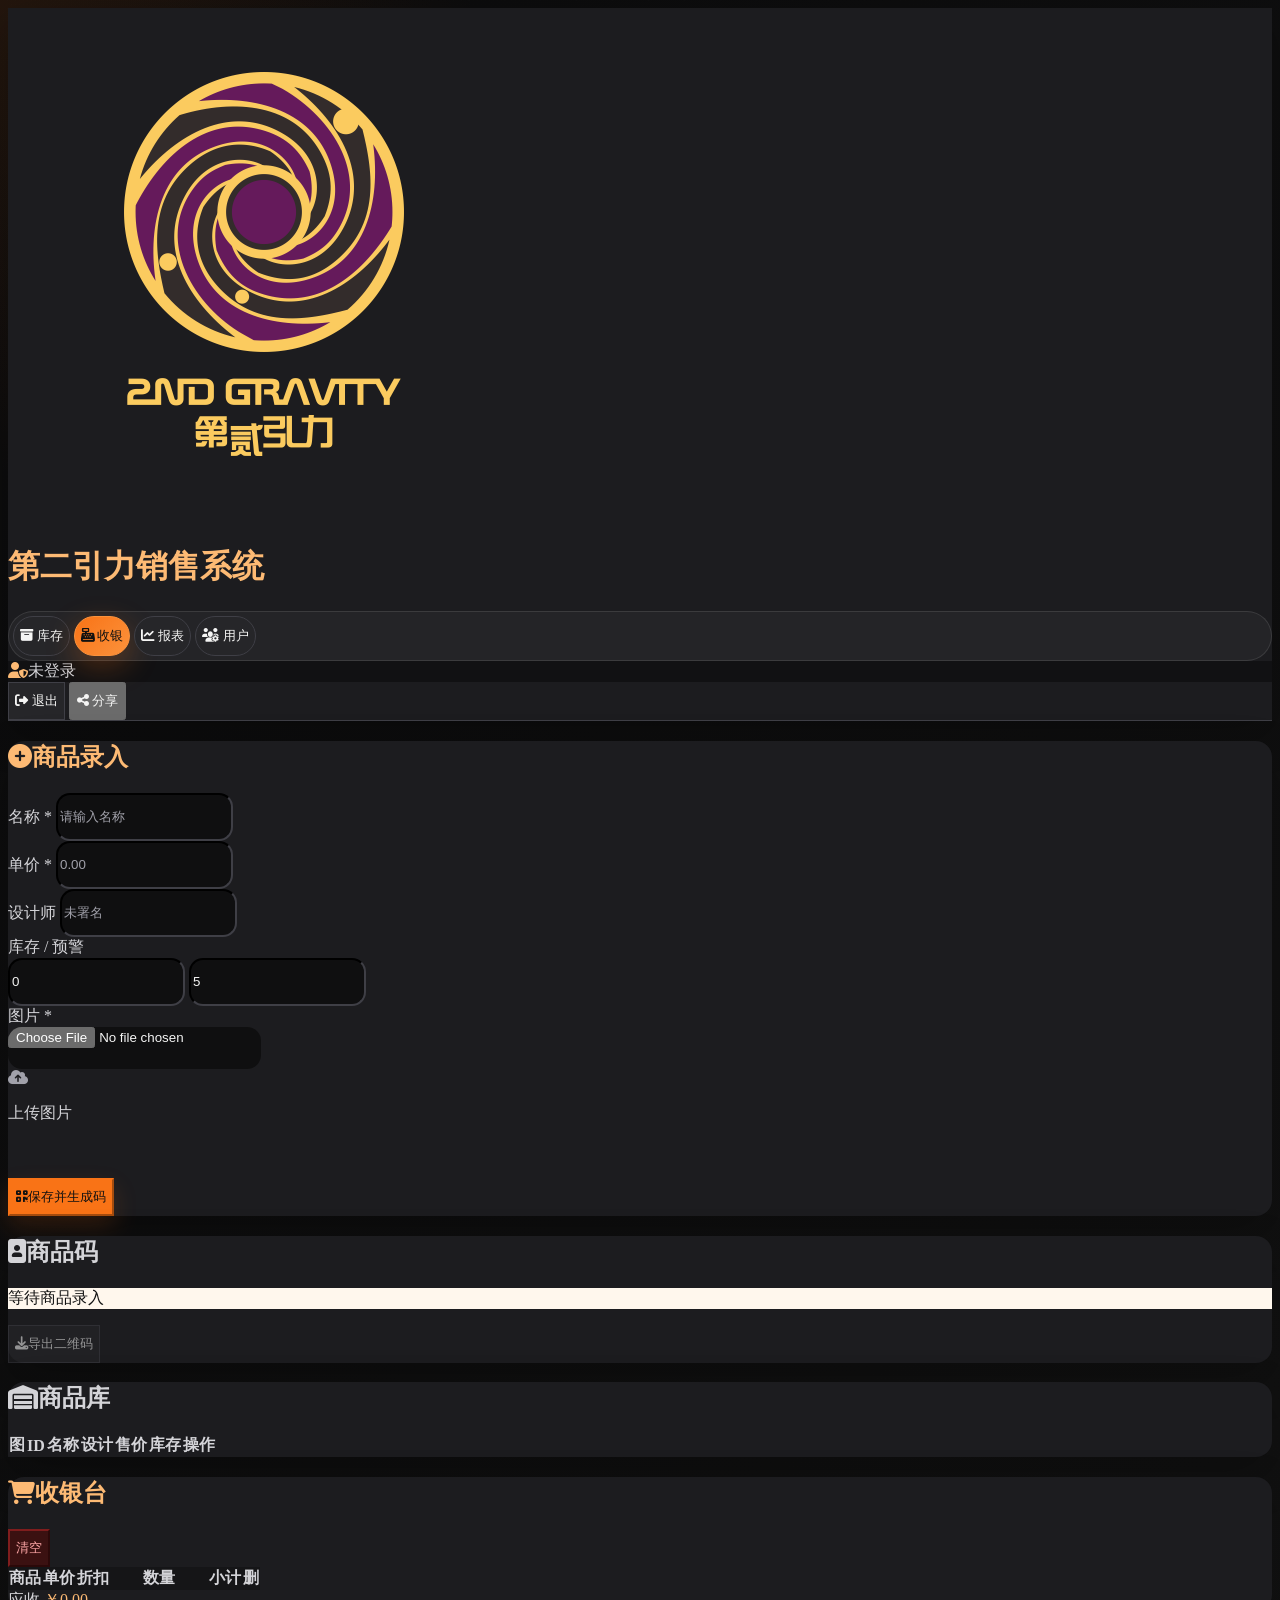
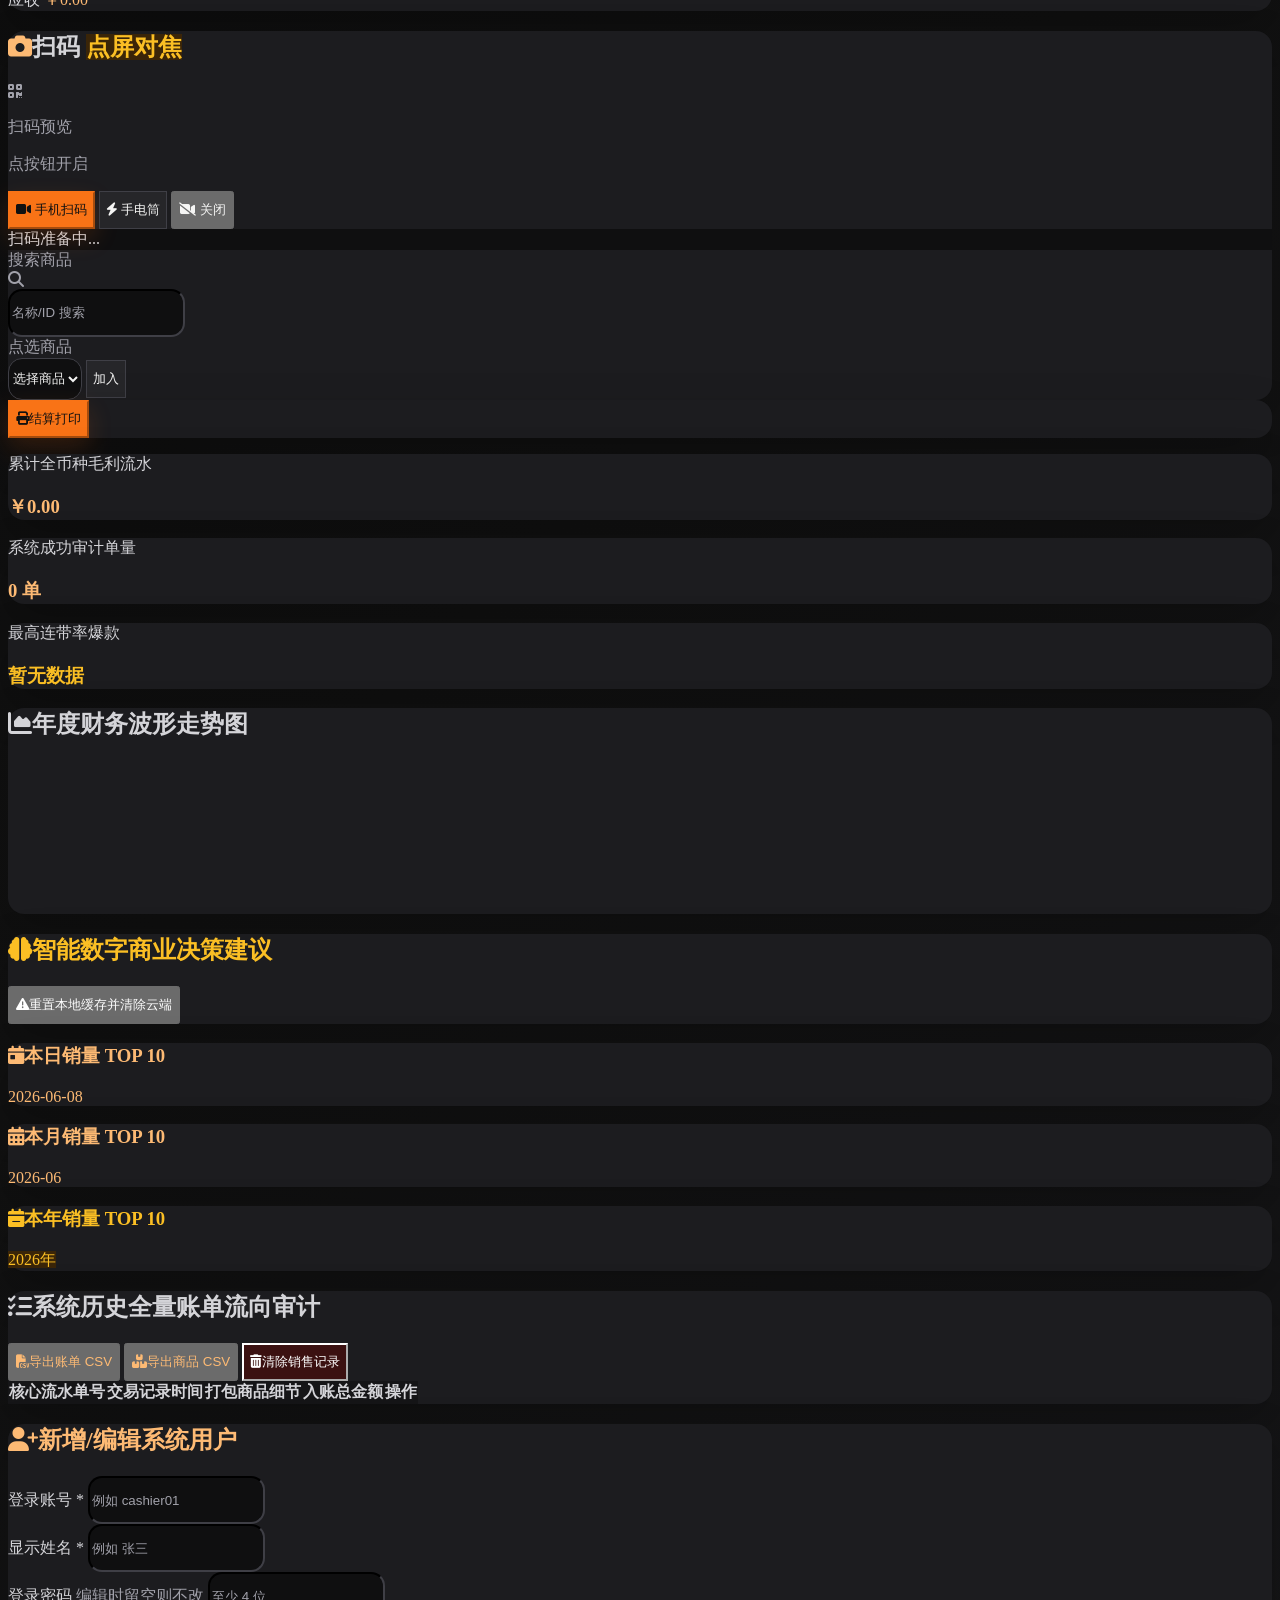
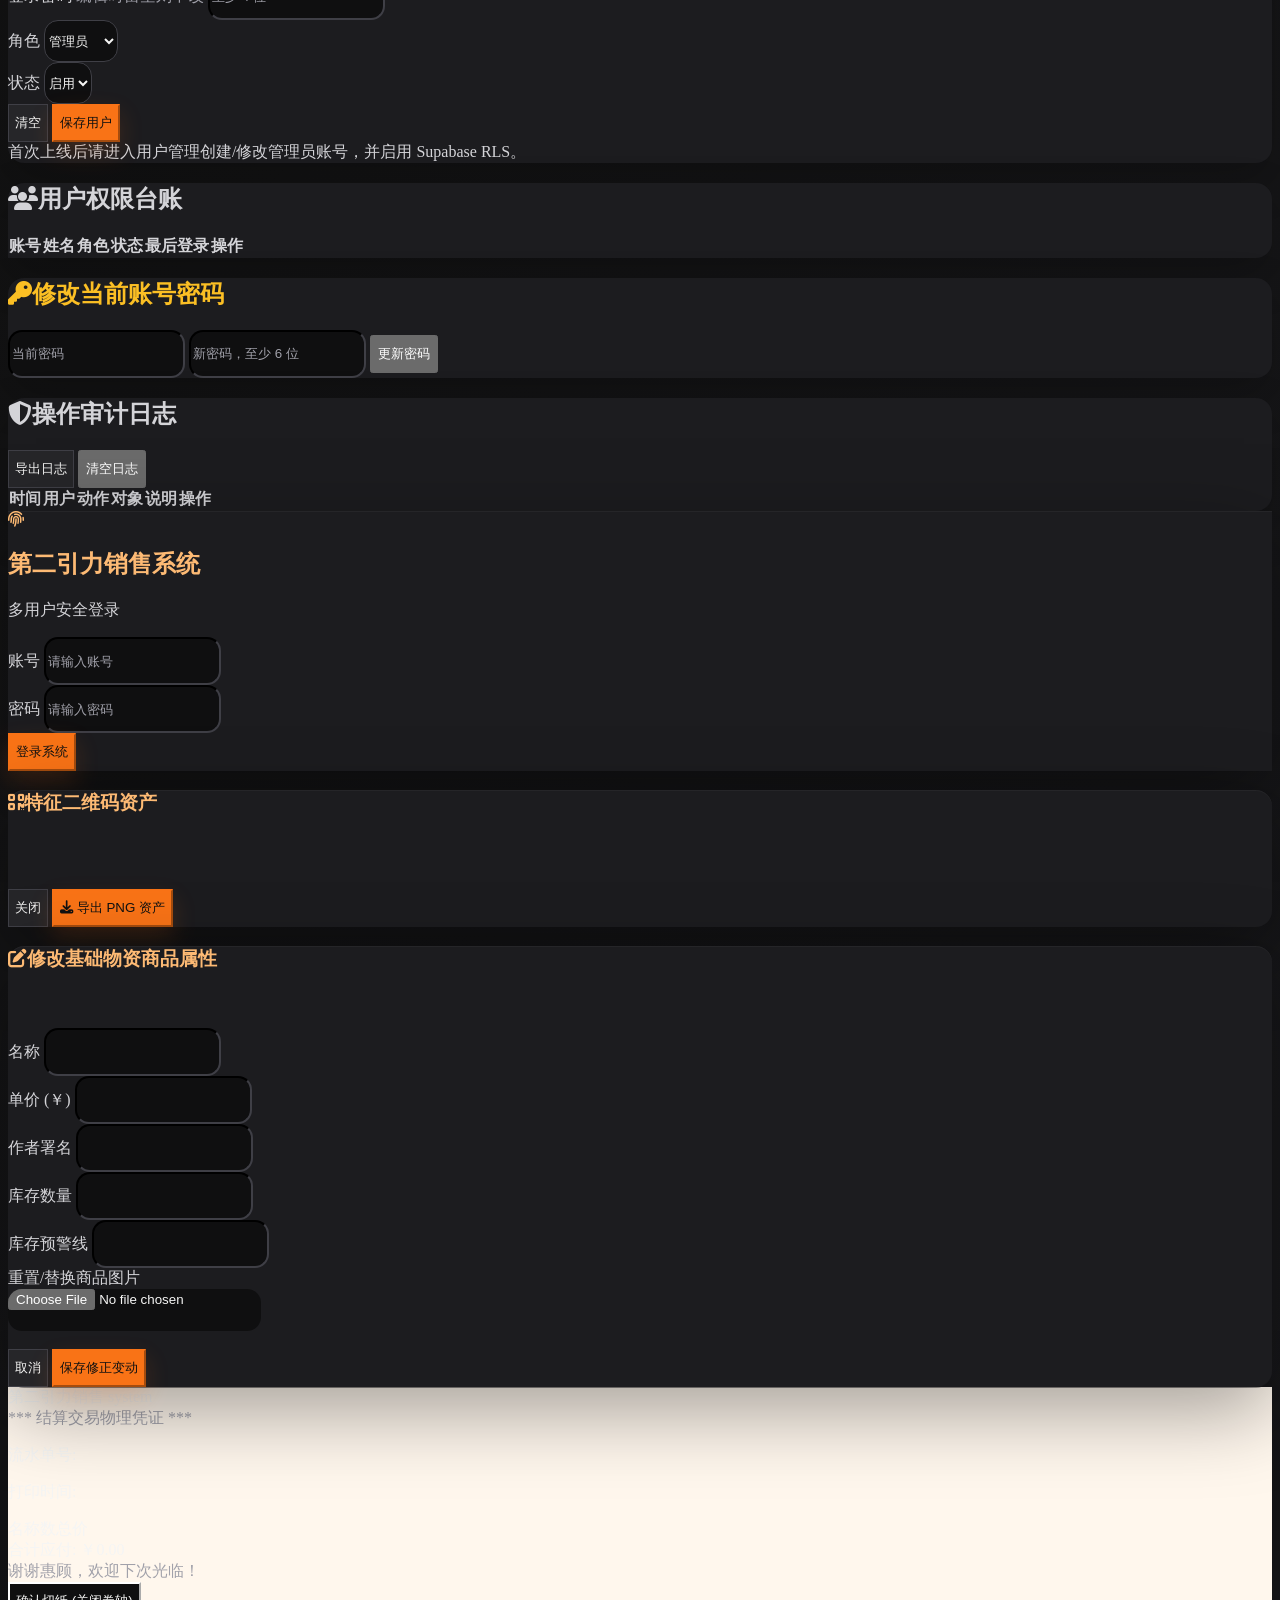
==== index.html @ d5ffc5a8 "V3.2.1 修复：强制登录验证、扫码枪UI面板、管理员账号兜底" ====
<!DOCTYPE html>

<html lang="zh-CN">
<head>
<meta charset="utf-8"/>
<meta content="width=device-width, initial-scale=1.0" name="viewport"/>
<title>第二引力销售系统 V3 - 重建精简版</title>
<link href="manifest.webmanifest" rel="manifest"/>
<meta content="#111111" name="theme-color"/>
<meta content="yes" name="mobile-web-app-capable"/>
<meta content="yes" name="apple-mobile-web-app-capable"/>
<meta content="black-translucent" name="apple-mobile-web-app-status-bar-style"/>
<link href="icon-192.svg" rel="apple-touch-icon"/>
<meta content="第二引力销售系统 V3，移动优先、离线可用、扫码收银、报表和多用户管理。" name="description"/>
<link href="assets/css/v3-ui.css" rel="stylesheet"/>
<script src="https://cdn.tailwindcss.com"></script>
<script src="https://cdn.jsdelivr.net/npm/chart.js"></script>
<script src="https://cdnjs.cloudflare.com/ajax/libs/qrcodejs/1.0.0/qrcode.min.js"></script>
<link href="https://cdnjs.cloudflare.com/ajax/libs/font-awesome/6.5.1/css/all.min.css" rel="stylesheet"/>
<script src="https://cdn.jsdelivr.net/npm/@supabase/supabase-js@2"></script>
<script src="https://unpkg.com/html5-qrcode" type="text/javascript"></script>
<style>
        /* 强制让手机摄像头视频流完美填满取景框，避免产生黑边 */
        #reader video {
            width: 100% !important;
            height: 100% !important;
            object-fit: cover !important;
        }

        /* 🍎 复刻苹果原生相机的黄色手动对焦框动画 */
        .apple-focus-ring {
            position: absolute;
            border: 1.5px solid #eab308; /* yellow-500 */
            width: 65px;
            height: 65px;
            pointer-events: none;
            transform: translate(-50%, -50%) scale(1.4);
            opacity: 0;
            transition: transform 0.2s cubic-bezier(0.175, 0.885, 0.32, 1.275), opacity 0.15s ease;
            z-index: 30;
            box-shadow: 0 0 4px rgba(0,0,0,0.5);
        }
        .apple-focus-ring::before {
            content: '';
            position: absolute;
            inset: -1px;
            border: 3px solid #eab308;
            border-color: #eab308 transparent transparent #eab308;
            width: 8px;
            height: 8px;
        }
        .apple-focus-ring.active {
            transform: translate(-50%, -50%) scale(1);
            opacity: 1;
        }


        /* 个性化灰度 + 橙色主题：高对比、低眩光、统一交互反馈 */
        :root {
            --bg-main: #111111;
            --bg-panel: #1c1c1f;
            --bg-panel-soft: #262629;
            --bg-input: #0f0f10;
            --border-soft: #3f3f46;
            --border-strong: #52525b;
            --text-main: #f5f5f4;
            --text-muted: #d4d4d8;
            --text-subtle: #a1a1aa;
            --orange: #f97316;
            --orange-hover: #ea580c;
            --orange-soft: rgba(249,115,22,.16);
            --orange-ring: rgba(251,146,60,.42);
            --danger: #dc2626;
        }
        body {
            background:
                radial-gradient(circle at top left, rgba(249,115,22,.10), transparent 30rem),
                linear-gradient(135deg, #0b0b0c 0%, var(--bg-main) 44%, #18181b 100%) !important;
            color: var(--text-main) !important;
        }
        header {
            background: rgba(24,24,27,.94) !important;
            border-color: var(--border-soft) !important;
            backdrop-filter: blur(12px);
            box-shadow: 0 14px 40px rgba(0,0,0,.22);
        }
        .bg-slate-800, .bg-slate-900, .bg-slate-950\/40, .bg-slate-900\/30 {
            background-color: var(--bg-panel) !important;
        }
        .bg-slate-900 { background-color: var(--bg-input) !important; }
        .border-slate-700, .border-slate-600 { border-color: var(--border-soft) !important; }
        .text-slate-100, .text-white { color: var(--text-main) !important; }
        .text-slate-300, .text-slate-400 { color: var(--text-muted) !important; }
        .text-slate-500, .text-slate-600 { color: var(--text-subtle) !important; }
        h1, h2, .text-orange-300, .text-orange-400 { color: #fdba74 !important; }
        input, select, textarea {
            background-color: var(--bg-input) !important;
            border-color: var(--border-soft) !important;
            color: var(--text-main) !important;
            caret-color: var(--orange);
        }
        input::placeholder, textarea::placeholder { color: #a1a1aa !important; opacity: 1; }
        input:focus, select:focus, textarea:focus {
            border-color: var(--orange) !important;
            box-shadow: 0 0 0 3px var(--orange-ring) !important;
            outline: none !important;
        }
        button {
            outline-offset: 2px;
        }
        button:focus-visible, a:focus-visible {
            outline: 3px solid var(--orange-ring) !important;
            outline-offset: 2px;
        }
        .bg-orange-500, .bg-orange-600,
        button[class*="bg-orange-500"], button[class*="bg-orange-600"] {
            color: #111111 !important;
            background-color: var(--orange) !important;
            border-color: var(--orange) !important;
            box-shadow: 0 10px 25px rgba(249,115,22,.16) !important;
        }
        .hover\:bg-orange-600:hover,
        .hover\:bg-orange-500:hover,
        button[class*="hover:bg-orange"]:hover {
            background-color: var(--orange-hover) !important;
            color: #111111 !important;
        }
        .bg-slate-700, button[class*="bg-slate-700"] {
            background-color: var(--bg-panel-soft) !important;
            color: var(--text-main) !important;
            border: 1px solid var(--border-soft);
        }
        .hover\:bg-slate-600:hover, button[class*="hover:bg-slate-600"]:hover {
            background-color: #343438 !important;
            border-color: var(--orange) !important;
            color: #fed7aa !important;
        }
        table thead tr {
            background-color: #151517 !important;
            color: var(--text-muted) !important;
        }
        table tbody tr {
            border-color: #343438 !important;
        }
        table tbody tr:hover {
            background-color: var(--orange-soft) !important;
        }
        #nav-tabs button {
            border: 1px solid var(--border-soft);
        }
        #nav-tabs button.bg-orange-600,
        #nav-tabs button[class*="bg-orange-600"] {
            background: linear-gradient(135deg, #f97316, #fb923c) !important;
            color: #111111 !important;
            border-color: #fb923c !important;
        }
        #current-user-badge {
            background-color: #111113 !important;
            border-color: var(--border-soft) !important;
            color: var(--text-muted) !important;
        }
        .bg-red-950 { background-color: #3b1111 !important; }
        .text-red-400 { color: #fca5a5 !important; }
        .border-red-900 { border-color: #7f1d1d !important; }
        .bg-amber-950 { background-color: #3a2508 !important; }
        .text-amber-400, .text-amber-500 { color: #fbbf24 !important; }
        .bg-white { background-color: #fff7ed !important; }
        #qr-prod-id, .text-slate-900 { color: #111111 !important; }
        .shadow-xl { box-shadow: 0 18px 45px rgba(0,0,0,.22) !important; }
        .rounded-xl { border-radius: 1rem !important; }


        /* 手机收银 App 体验优化：PWA、底部结算栏、卡片购物车、手势操作 */
        .pwa-safe-bottom { padding-bottom: env(safe-area-inset-bottom); }
        #mobile-checkout-bar {
            position: fixed; left: 0; right: 0; bottom: 0; z-index: 80;
            display: none; padding: 10px 12px calc(10px + env(safe-area-inset-bottom));
            background: rgba(17,17,17,.96); border-top: 1px solid var(--border-soft);
            box-shadow: 0 -16px 40px rgba(0,0,0,.35); backdrop-filter: blur(14px);
        }
        .mobile-cart-card { touch-action: pan-y; transition: transform .18s ease, background .18s ease; }
        .mobile-cart-card.swiping { background: rgba(220,38,38,.16) !important; }
        .mobile-cart-card .swipe-hint { display: none; }
        .mobile-install-btn {
            position: fixed; right: 14px; bottom: calc(76px + env(safe-area-inset-bottom)); z-index: 75;
            display: none; align-items: center; gap: 6px;
            background: var(--orange); color: #111 !important; border: 1px solid var(--orange-hover);
            border-radius: 999px; padding: 8px 12px; font-weight: 800; font-size: 11px;
            box-shadow: 0 12px 28px rgba(249,115,22,.22);
        }
        #network-status-badge {
            position: fixed; left: 12px; bottom: calc(82px + env(safe-area-inset-bottom)); z-index: 75;
            border-radius: 999px; padding: 6px 10px; font-size: 10px; font-weight: 800;
            border: 1px solid var(--border-soft); background: rgba(28,28,31,.94); color: var(--text-muted);
            box-shadow: 0 10px 24px rgba(0,0,0,.24);
        }
        @media (max-width: 768px) {
            body { padding-bottom: 92px; }
            header { position: sticky; top: 0; z-index: 60; }
            main { padding: 12px !important; }
            #sales-tab .grid { display: flex !important; flex-direction: column-reverse; gap: 12px !important; }
            #sales-tab table thead { display: none; }
            #sales-tab table, #sales-tab tbody, #sales-tab tr, #sales-tab td { display: block; width: 100%; }
            #sales-tab tr { margin-bottom: 10px; border: 1px solid var(--border-soft); border-radius: 14px; overflow: hidden; background: var(--bg-panel-soft); }
            #sales-tab td { padding: 8px 10px !important; border: 0 !important; }
            #interactive-reader-container { max-height: 58vh; }
            #mobile-checkout-bar { display: flex; align-items: center; justify-content: space-between; gap: 10px; }
            .mobile-install-btn { display: inline-flex; }
            .desktop-cart-total { display: none !important; }
            .mobile-cart-card .swipe-hint { display: inline; color: #fca5a5; font-size: 10px; }
            input[type=number] { min-height: 34px; }
        }


        /* 手机竖屏精简优化 v12 */
        .mobile-only { display:none; }
        @media (max-width: 640px) {
            body { font-size: 13px; }
            header .max-w-7xl { padding: 8px 10px !important; gap: 8px !important; }
            header img { height: 52px !important; }
            #nav-tabs { width: 100%; display: grid !important; grid-template-columns: repeat(4, minmax(0, 1fr)); gap: 6px; overflow: visible !important; }
            #nav-tabs button { padding: 9px 6px !important; justify-content: center; font-size: 12px; }
            #nav-tabs i { margin-right: 2px !important; }
            #btn-logout, button[onclick="shareAppSystem()"] { padding: 8px 10px !important; }
            main { padding: 12px 10px 92px !important; }
            .bg-slate-800 { border-radius: 14px; }
            #sales-tab .grid { gap: 10px !important; }
            #sales-tab .p-5, #product-tab .p-5, #report-tab .p-5, #user-tab .p-5 { padding: 12px !important; }
            #sales-tab h2 { font-size: 14px !important; }
            #sales-tab table { min-width: 0 !important; }
            #sales-tab .overflow-x-auto { overflow-x: visible !important; }
            #interactive-reader-container { max-height: 42vh; aspect-ratio: 1 / 0.82; }
            #scanner-gun-panel { padding: 10px !important; }
            #scanner-gun-input { min-width: 0; }
            .mobile-compact-row { display:grid !important; grid-template-columns: 1fr auto; gap: 6px 8px; padding: 10px !important; }
            .mobile-compact-row .cart-name { font-size: 13px; line-height: 1.25; }
            .mobile-compact-row .cart-subtotal { font-size: 15px; }
            .mobile-compact-row .cart-controls { grid-column: 1 / -1; display:flex; align-items:center; justify-content:space-between; gap:8px; }
            .mobile-compact-row .cart-controls input { width: 54px !important; }
            #cart-total-amount { font-size: 24px !important; }
            .mobile-bottom-checkout { display:flex !important; position: fixed; left: 0; right: 0; bottom: 0; z-index: 50; padding: 10px; background: rgba(15,23,42,.96); border-top: 1px solid var(--border-soft); backdrop-filter: blur(10px); gap: 10px; align-items:center; }
            .desktop-checkout-card { display:none !important; }
            #product-tab table, #ledger-table-body, #user-table-body, #audit-table-body { font-size: 11px; }
            #product-tab th, #product-tab td, #report-tab th, #report-tab td, #user-tab th, #user-tab td { padding: 7px !important; }
            .mobile-hide { display:none !important; }
        }
        @media (min-width: 641px) { .mobile-bottom-checkout { display:none !important; } }

    </style>
</head>
<body class="bg-slate-900 text-slate-100 min-h-screen font-sans select-none">
<header class="bg-slate-800 border-b border-slate-700 sticky top-0 z-40">
<div class="max-w-7xl mx-auto px-4 py-3 flex flex-col sm:flex-row justify-between items-center gap-3">
<div class="flex items-center space-x-3">
<img alt="第二引力 Logo" class="h-24 w-auto object-contain filter drop-shadow-[0_0_8px_rgba(34,211,238,0.2)]" src="Logo.png"/>
<h1 class="text-lg font-bold tracking-wider text-orange-300 hidden sm:block">第二引力销售系统</h1>
</div>
<div class="flex items-center space-x-2 w-full sm:w-auto justify-end">
<nav class="flex space-x-1 text-xs sm:text-sm overflow-x-auto" id="nav-tabs">
<button class="px-3 py-2 rounded-lg bg-slate-700 hover:bg-slate-600 font-medium transition whitespace-nowrap" id="btn-product-tab" onclick="switchTab('product-tab')">
<i class="fa-solid fa-box-archive mr-1"></i> 库存
                    </button>
<button class="px-3 py-2 rounded-lg bg-orange-600 text-white font-medium transition whitespace-nowrap" id="btn-sales-tab" onclick="switchTab('sales-tab')">
<i class="fa-solid fa-cash-register mr-1"></i> 收银
                    </button>
<button class="px-3 py-2 rounded-lg bg-slate-700 hover:bg-slate-600 font-medium transition whitespace-nowrap" id="btn-report-tab" onclick="switchTab('report-tab')">
<i class="fa-solid fa-chart-line mr-1"></i> 报表
                    </button>
<button class="px-3 py-2 rounded-lg bg-slate-700 hover:bg-slate-600 font-medium transition whitespace-nowrap hidden" data-permission="user_manage" id="btn-user-tab" onclick="switchTab('user-tab')">
<i class="fa-solid fa-users-gear mr-1"></i> 用户
                    </button>
</nav>
<div class="hidden sm:flex items-center gap-1 bg-slate-900 border border-slate-700 text-[11px] px-2 py-1.5 rounded-lg text-slate-300" id="current-user-badge">
<i class="fa-solid fa-user-shield text-orange-300"></i><span id="current-user-name">未登录</span>
</div>
<button class="bg-slate-700 hover:bg-slate-600 text-white text-xs font-bold px-3 py-2 rounded-lg flex items-center shadow-md transition whitespace-nowrap hidden" id="btn-logout" onclick="logoutUser()">
<i class="fa-solid fa-right-from-bracket mr-1.5"></i> 退出
                </button>
<button class="bg-gradient-to-r from-orange-600 to-orange-500 hover:from-orange-500 hover:to-amber-500 text-white text-xs font-bold px-3 py-2 rounded-lg flex items-center shadow-md transition whitespace-nowrap" onclick="shareAppSystem()">
<i class="fa-solid fa-share-nodes mr-1.5 animate-pulse"></i> 分享
                </button>
</div>
</div>
</header>
<main class="max-w-7xl mx-auto px-4 py-6">
<section class="tab-content hidden" id="product-tab">
<div class="grid grid-cols-1 lg:grid-cols-3 gap-6">
<div class="bg-slate-800 p-5 rounded-xl border border-slate-700 shadow-xl lg:col-span-2">
<h2 class="text-md font-bold mb-4 text-orange-300 border-b border-slate-700 pb-2"><i class="fa-solid fa-circle-plus mr-2"></i>商品录入</h2>
<form class="space-y-4" id="product-form" onsubmit="saveProduct(event)">
<div>
<label class="block text-xs font-medium text-slate-400 mb-1">名称 *</label>
<input class="w-full bg-slate-900 border border-slate-600 rounded-lg px-3 py-2 text-sm focus:outline-none focus:border-orange-500 text-slate-100" id="p-name" placeholder="请输入名称" required="" type="text"/>
</div>
<div class="grid grid-cols-2 gap-4">
<div>
<label class="block text-xs font-medium text-slate-400 mb-1">单价 *</label>
<input class="w-full bg-slate-900 border border-slate-600 rounded-lg px-3 py-2 text-sm focus:outline-none focus:border-orange-500 text-slate-100" id="p-price" placeholder="0.00" required="" step="0.01" type="number"/>
</div>
<div>
<label class="block text-xs font-medium text-slate-400 mb-1">设计师</label>
<input class="w-full bg-slate-900 border border-slate-600 rounded-lg px-3 py-2 text-sm focus:outline-none focus:border-orange-500 text-slate-100" id="p-designer" placeholder="未署名" type="text"/>
</div>
<div class="col-span-2">
<label class="block text-xs font-medium text-slate-400 mb-1">库存 / 预警</label>
<div class="grid grid-cols-2 gap-3">
<input class="w-full bg-slate-900 border border-slate-600 rounded-lg px-3 py-2 text-sm focus:outline-none focus:border-orange-500 text-slate-100" id="p-stock" min="0" placeholder="库存数量" type="number" value="0"/>
<input class="w-full bg-slate-900 border border-slate-600 rounded-lg px-3 py-2 text-sm focus:outline-none focus:border-orange-500 text-slate-100" id="p-low-stock" min="0" placeholder="预警线" type="number" value="5"/>
</div>
</div>
</div>
<div>
<label class="block text-xs font-medium text-slate-400 mb-1">图片 *</label>
<div class="relative border-2 border-dashed border-slate-600 hover:border-orange-500 rounded-lg p-4 bg-slate-950/40 text-center cursor-pointer transition" onclick="document.getElementById('p-image-file').click()">
<input accept="image/*" class="hidden" id="p-image-file" onchange="previewUploadedImage(this, 'add')" type="file"/>
<div class="space-y-1 py-1" id="upload-placeholder">
<i class="fa-solid fa-cloud-arrow-up text-slate-500 text-2xl"></i>
<p class="text-xs text-slate-300 font-medium">上传图片</p>
</div>
<div class="hidden relative inline-block" id="upload-preview-zone">
<img class="max-h-24 rounded border border-slate-700 shadow-md" id="upload-preview-img" src=""/>
<button class="absolute -top-2 -right-2 bg-red-600 hover:bg-red-700 text-white w-5 h-5 rounded-full flex items-center justify-center text-xs shadow" onclick="clearUploadedImage(event, 'add')" type="button">
<i class="fa-solid fa-xmark"></i>
</button>
</div>
</div>
</div>
<button class="w-full bg-orange-500 hover:bg-orange-600 text-slate-950 font-bold py-2.5 rounded-lg text-sm transition shadow-lg shadow-orange-500/10" type="submit">
<i class="fa-solid fa-qrcode mr-2"></i>保存并生成码
                        </button>
</form>
</div>
<div class="bg-slate-800 p-5 rounded-xl border border-slate-700 shadow-xl flex flex-col items-center justify-between min-h-[280px]">
<h2 class="text-sm font-bold text-slate-300 self-start border-b border-slate-700 pb-2 w-full"><i class="fa-solid fa-image-portrait mr-2"></i>商品码</h2>
<div class="my-4 p-3 bg-white rounded flex flex-col items-center shadow-inner" id="qr-display-zone">
<div id="qrcode-canvas"></div>
<p class="text-slate-900 font-mono text-[10px] mt-2 font-bold tracking-wider" id="qr-prod-id">等待商品录入</p>
</div>
<button class="w-full bg-slate-700 text-slate-400 font-medium py-2 rounded-lg text-xs transition cursor-not-allowed" disabled="" id="btn-download-qr" onclick="downloadQR()">
<i class="fa-solid fa-download mr-2"></i>导出二维码
                    </button>
</div>
</div>
<div class="bg-slate-800 p-5 rounded-xl border border-slate-700 shadow-xl mt-6">
<h2 class="text-md font-bold mb-3 text-slate-300"><i class="fa-solid fa-warehouse mr-2"></i>商品库</h2>
<div class="overflow-x-auto">
<table class="w-full text-left border-collapse text-xs">
<thead>
<tr class="border-b border-slate-700 text-slate-400 bg-slate-900/30">
<th class="p-3">图</th>
<th class="p-3">ID</th>
<th class="p-3">名称</th>
<th class="p-3">设计</th>
<th class="p-3">售价</th>
<th class="p-3">库存</th>
<th class="p-3 text-center">操作</th>
</tr>
</thead>
<tbody id="product-table-body"></tbody>
</table>
</div>
</div>
</section>
<section class="tab-content block" id="sales-tab">
<div class="grid grid-cols-1 lg:grid-cols-3 gap-6">
<div class="bg-slate-800 p-5 rounded-xl border border-slate-700 shadow-xl lg:col-span-2 flex flex-col justify-between">
<div>
<div class="flex justify-between items-center mb-4 border-b border-slate-700 pb-2">
<h2 class="text-md font-bold text-orange-300"><i class="fa-solid fa-cart-shopping mr-2"></i>收银台</h2>
<button class="text-[11px] bg-red-950 text-red-400 border border-red-900 px-2 py-0.5 rounded hover:bg-red-900 transition" onclick="clearCart()">清空</button>
</div>
<div class="overflow-x-auto min-h-[220px]">
<table class="w-full text-left text-xs">
<thead>
<tr class="border-b border-slate-700 text-slate-400">
<th class="p-2">商品</th>
<th class="p-2">单价</th>
<th class="p-2">折扣</th>
<th class="p-2" width="96">数量</th>
<th class="p-2">小计</th>
<th class="p-2 text-center">删</th>
</tr>
</thead>
<tbody id="cart-table-body"></tbody>
</table>
</div>
</div>
<div class="border-t border-slate-700 pt-4 mt-4 flex justify-between items-center">
<span class="text-xs text-slate-400">应收</span>
<span class="text-2xl font-black text-orange-300 transition-all duration-200" id="cart-total-amount">￥0.00</span>
</div>
</div>
<div class="space-y-4">
<div class="bg-slate-800 p-5 rounded-xl border border-slate-700 shadow-xl transition-all duration-300" id="interactive-reader">
<h2 class="text-xs font-bold text-slate-400 mb-3 uppercase tracking-widest flex justify-between items-center">
<span><i class="fa-solid fa-camera mr-1.5 text-orange-300"></i>扫码</span>
<span class="text-[9px] bg-amber-950 text-amber-400 px-1.5 py-0.5 rounded animate-pulse">点屏对焦</span>
</h2>
<div class="relative overflow-hidden rounded-lg border border-slate-700 bg-slate-950 aspect-square flex flex-col items-center justify-center mb-3 cursor-crosshair" id="interactive-reader-container" onclick="triggerTapToFocus(event)">
<div class="apple-focus-ring" id="apple-focus-box"></div>
<div class="absolute inset-0 flex flex-col items-center justify-center text-slate-500 text-xs p-4 text-center z-10" id="reader-placeholder">
<i class="fa-solid fa-qrcode text-4xl mb-2 text-slate-600 animate-pulse"></i>
<p>扫码预览</p>
<p class="text-[10px] text-slate-600 mt-1">点按钮开启</p>
</div>
<div class="w-full h-full object-cover" id="reader"></div>
<div class="absolute inset-4 border border-orange-500/20 pointer-events-none rounded flex items-center justify-center">
<div class="w-full h-[1px] bg-gradient-to-r from-transparent via-orange-300 to-transparent absolute top-0 animate-[bounce_2s_infinite]"></div>
</div>
</div>
<div class="grid grid-cols-2 gap-2 mb-2">
<button class="col-span-2 bg-orange-500 hover:bg-orange-600 text-slate-950 font-bold py-2.5 rounded-lg text-xs transition flex items-center justify-center gap-1.5 shadow-md shadow-orange-500/10" id="btn-start-scan" onclick="startCameraScan()">
<i class="fa-solid fa-video"></i> 手机扫码
                            </button>
<button class="bg-slate-700 hover:bg-slate-600 text-orange-300 font-bold py-2.5 rounded-lg text-xs transition hidden items-center justify-center gap-1.5 shadow-md" id="btn-torch" onclick="toggleTorch()">
<i class="fa-solid fa-bolt"></i> 手电筒
                            </button>
<button class="bg-red-600 hover:bg-red-700 text-white font-bold py-2.5 rounded-lg text-xs transition flex items-center justify-center gap-1.5 hidden shadow-md" id="btn-stop-scan" onclick="stopCameraScan()">
<i class="fa-solid fa-video-slash"></i> 关闭
                            </button>
</div>
<div class="text-[10px] text-slate-400 bg-slate-900 border border-slate-700 rounded-lg px-2 py-1 mb-2 hidden" id="scan-status">扫码准备中...</div>
<div class="border-t border-slate-700/60 pt-3 mt-1 space-y-3 relative">
<div>
<label class="block text-[10px] text-slate-500 mb-1">搜索商品</label>
<div class="relative">
<div class="absolute inset-y-0 left-0 pl-2.5 flex items-center pointer-events-none text-slate-500">
<i class="fa-solid fa-magnifying-glass text-[10px]"></i>
</div>
<input class="w-full bg-slate-900 border border-slate-600 rounded-lg pl-7 pr-3 py-1.5 text-xs text-slate-200 focus:outline-none focus:border-orange-500 placeholder-slate-500" id="search-prod-input" onfocus="filterSearchProducts()" oninput="filterSearchProducts()" placeholder="名称/ID 搜索" type="text"/>
<div class="absolute left-0 right-0 mt-1 bg-slate-800 border border-slate-700 rounded-lg shadow-2xl max-h-40 overflow-y-auto hidden z-50 divide-y divide-slate-700/50" id="search-results-panel"></div>
</div>
</div>
<div>
<label class="block text-[10px] text-slate-500 mb-1">点选商品</label>
<div class="flex gap-1.5">
<select class="flex-1 bg-slate-900 border border-slate-600 rounded-lg px-2 py-1.5 text-xs text-slate-200 focus:outline-none focus:border-orange-500" id="mock-scanner-dropdown">
<option value="">选择商品</option>
</select>
<button class="bg-slate-700 hover:bg-slate-600 text-orange-300 font-bold px-2.5 py-1.5 rounded-lg text-xs transition border border-slate-600 whitespace-nowrap" onclick="addDropdownProductToCart()">
                                        加入
                                    </button>
</div>
</div>
</div>
</div>
<div class="bg-slate-800 p-5 rounded-xl border border-slate-700 shadow-xl desktop-checkout-card">
<button class="w-full bg-orange-500 hover:bg-orange-600 text-slate-950 font-black py-3 rounded-lg text-md transition shadow-lg shadow-orange-500/10" onclick="checkoutAndPrint()">
<i class="fa-solid fa-print mr-1.5"></i>结算打印
                        </button>
</div>
</div>
</div>
</section>
<section class="tab-content hidden" id="report-tab">
<div class="grid grid-cols-1 md:grid-cols-3 gap-4 mb-6">
<div class="bg-slate-800 p-5 rounded-xl border border-slate-700 shadow-xl">
<p class="text-[10px] text-slate-400 font-medium tracking-wider">累计全币种毛利流水</p>
<h3 class="text-2xl font-bold text-orange-300 mt-1" id="stat-revenue">￥0.00</h3>
</div>
<div class="bg-slate-800 p-5 rounded-xl border border-slate-700 shadow-xl">
<p class="text-[10px] text-slate-400 font-medium tracking-wider">系统成功审计单量</p>
<h3 class="text-2xl font-bold text-orange-300 mt-1" id="stat-orders">0 单</h3>
</div>
<div class="bg-slate-800 p-5 rounded-xl border border-slate-700 shadow-xl">
<p class="text-[10px] text-slate-400 font-medium tracking-wider">最高连带率爆款</p>
<h3 class="text-lg font-bold text-amber-400 mt-1 truncate" id="stat-bestseller">暂无数据</h3>
</div>
</div>
<div class="grid grid-cols-1 lg:grid-cols-3 gap-6">
<div class="bg-slate-800 p-5 rounded-xl border border-slate-700 shadow-xl lg:col-span-2">
<h2 class="text-sm font-bold mb-3 text-slate-300"><i class="fa-solid fa-chart-area mr-2"></i>年度财务波形走势图</h2>
<div class="h-[260px] w-full"><canvas id="salesTrendChart"></canvas></div>
</div>
<div class="bg-slate-800 p-5 rounded-xl border border-slate-700 shadow-xl flex flex-col justify-between">
<div>
<h2 class="text-sm font-bold text-amber-400 border-b border-slate-700 pb-2 mb-3"><i class="fa-solid fa-brain mr-2"></i>智能数字商业决策建议</h2>
<div class="text-xs leading-relaxed text-slate-300 bg-slate-900/40 p-3 rounded border border-slate-700 h-[190px] overflow-y-auto" id="evaluation-box"></div>
</div>
<button class="mt-2 text-[10px] text-red-500 text-left hover:underline" onclick="resetSystemData()"><i class="fa-solid fa-triangle-exclamation mr-1"></i>重置本地缓存并清除云端</button>
</div>
</div>
<div class="mt-6 grid grid-cols-1 md:grid-cols-3 gap-4">
<div class="bg-slate-800 p-4 rounded-xl border border-slate-700 shadow-xl">
<div class="flex items-center justify-between border-b border-slate-700 pb-2 mb-2">
<h3 class="font-bold text-orange-300 text-xs"><i class="fa-solid fa-calendar-day mr-1.5"></i>本日销量 TOP 10</h3>
<span class="text-[9px] bg-orange-950 text-orange-300 px-1.5 py-0.5 rounded" id="label-today">2026-06-08</span>
</div>
<ol class="space-y-1.5 text-xs text-slate-300 min-h-[120px]" id="top-day-list"></ol>
</div>
<div class="bg-slate-800 p-4 rounded-xl border border-slate-700 shadow-xl">
<div class="flex items-center justify-between border-b border-slate-700 pb-2 mb-2">
<h3 class="font-bold text-orange-300 text-xs"><i class="fa-solid fa-calendar-days mr-1.5"></i>本月销量 TOP 10</h3>
<span class="text-[9px] bg-orange-950 text-orange-300 px-1.5 py-0.5 rounded" id="label-month">2026-06</span>
</div>
<ol class="space-y-1.5 text-xs text-slate-300 min-h-[120px]" id="top-month-list"></ol>
</div>
<div class="bg-slate-800 p-4 rounded-xl border border-slate-700 shadow-xl">
<div class="flex items-center justify-between border-b border-slate-700 pb-2 mb-2">
<h3 class="font-bold text-amber-400 text-xs"><i class="fa-solid fa-calendar-minus mr-1.5"></i>本年销量 TOP 10</h3>
<span class="text-[9px] bg-amber-950 text-amber-400 px-1.5 py-0.5 rounded" id="label-year">2026年</span>
</div>
<ol class="space-y-1.5 text-xs text-slate-300 min-h-[120px]" id="top-year-list"></ol>
</div>
</div>
<div class="bg-slate-800 p-5 rounded-xl border border-slate-700 shadow-xl mt-6">
<div class="flex flex-wrap justify-between items-center gap-2 mb-3 border-b border-slate-700 pb-2">
<h2 class="text-sm font-bold text-slate-300"><i class="fa-solid fa-list-check mr-2"></i>系统历史全量账单流向审计</h2>
<div class="flex gap-2">
<button class="text-[11px] bg-orange-950 px-2 py-1 rounded text-orange-300 font-bold hover:bg-orange-900 transition" onclick="exportOrdersCsv()"><i class="fa-solid fa-file-csv mr-1"></i>导出账单 CSV</button>
<button class="text-[11px] bg-orange-950 px-2 py-1 rounded text-orange-300 font-bold hover:bg-orange-900 transition" onclick="exportProductsCsv()"><i class="fa-solid fa-boxes-stacked mr-1"></i>导出商品 CSV</button>
<button aria-label="清除全部销售记录" class="hidden text-[11px] bg-red-950 border border-red-800 px-2 py-1 rounded text-red-300 font-bold hover:bg-red-900 transition" id="admin-clear-sales-btn" onclick="clearAllSalesRecordsByAdmin()" title="仅管理员可用：输入当前管理员密码后清除全部销售记录" type="button"><i class="fa-solid fa-trash-can mr-1"></i>清除销售记录</button>
</div>
</div>
<div class="overflow-x-auto">
<table class="w-full text-left border-collapse text-xs">
<thead>
<tr class="border-b border-slate-700 text-slate-400 bg-slate-900/40 select-none">
<th class="p-3 cursor-pointer hover:text-orange-300" onclick="handleSort('id')">核心流水单号 <span id="sort-icon-id"></span></th>
<th class="p-3 cursor-pointer hover:text-orange-300" onclick="handleSort('date')">交易记录时间 <span id="sort-icon-date"></span></th>
<th class="p-3">打包商品细节</th>
<th class="p-3 cursor-pointer hover:text-orange-300" onclick="handleSort('total')">入账总金额 <span id="sort-icon-total"></span></th>
<th class="p-3 text-center">操作</th>
</tr>
</thead>
<tbody id="ledger-table-body"></tbody>
</table>
</div>
</div>
</section>
<section class="tab-content hidden" id="user-tab">
<div class="grid grid-cols-1 lg:grid-cols-3 gap-6">
<div class="bg-slate-800 p-5 rounded-xl border border-slate-700 shadow-xl">
<h2 class="text-md font-bold mb-4 text-orange-300 border-b border-slate-700 pb-2"><i class="fa-solid fa-user-plus mr-2"></i>新增/编辑系统用户</h2>
<form class="space-y-4 text-xs" id="user-form" onsubmit="saveUserAccount(event)">
<input id="u-edit-id" type="hidden"/>
<div>
<label class="block text-slate-400 mb-1">登录账号 *</label>
<input class="w-full bg-slate-900 border border-slate-600 rounded-lg px-3 py-2 text-slate-100" id="u-username" placeholder="例如 cashier01" required="" type="text"/>
</div>
<div>
<label class="block text-slate-400 mb-1">显示姓名 *</label>
<input class="w-full bg-slate-900 border border-slate-600 rounded-lg px-3 py-2 text-slate-100" id="u-display-name" placeholder="例如 张三" required="" type="text"/>
</div>
<div>
<label class="block text-slate-400 mb-1">登录密码 <span class="text-slate-500">编辑时留空则不改</span></label>
<input class="w-full bg-slate-900 border border-slate-600 rounded-lg px-3 py-2 text-slate-100" id="u-password" placeholder="至少 4 位" type="password"/>
</div>
<div class="grid grid-cols-2 gap-3">
<div>
<label class="block text-slate-400 mb-1">角色</label>
<select class="w-full bg-slate-900 border border-slate-600 rounded-lg px-3 py-2 text-slate-100" id="u-role">
<option value="admin">管理员</option>
<option value="manager">店长</option>
<option value="cashier">收银员</option>
<option value="viewer">只读审计</option>
</select>
</div>
<div>
<label class="block text-slate-400 mb-1">状态</label>
<select class="w-full bg-slate-900 border border-slate-600 rounded-lg px-3 py-2 text-slate-100" id="u-status">
<option value="active">启用</option>
<option value="disabled">停用</option>
</select>
</div>
</div>
<div class="flex gap-2 pt-2">
<button class="w-1/3 bg-slate-700 hover:bg-slate-600 font-bold py-2 rounded-lg" onclick="resetUserForm()" type="button">清空</button>
<button class="w-2/3 bg-orange-500 hover:bg-orange-600 text-slate-950 font-bold py-2 rounded-lg" type="submit">保存用户</button>
</div>
</form>
<div class="mt-4 bg-slate-900/50 border border-slate-700 rounded-lg p-3 text-[11px] text-slate-400 leading-relaxed">
                        首次上线后请进入用户管理创建/修改管理员账号，并启用 Supabase RLS。
                    </div>
</div>
<div class="bg-slate-800 p-5 rounded-xl border border-slate-700 shadow-xl lg:col-span-2">
<h2 class="text-md font-bold mb-3 text-slate-300"><i class="fa-solid fa-users mr-2"></i>用户权限台账</h2>
<div class="overflow-x-auto">
<table class="w-full text-left border-collapse text-xs">
<thead>
<tr class="border-b border-slate-700 text-slate-400 bg-slate-900/30">
<th class="p-3">账号</th><th class="p-3">姓名</th><th class="p-3">角色</th><th class="p-3">状态</th><th class="p-3">最后登录</th><th class="p-3 text-center">操作</th>
</tr>
</thead>
<tbody id="user-table-body"></tbody>
</table>
</div>
</div>
</div>
<div class="grid grid-cols-1 lg:grid-cols-3 gap-6 mt-6">
<div class="bg-slate-800 p-5 rounded-xl border border-slate-700 shadow-xl">
<h2 class="text-md font-bold mb-4 text-amber-400 border-b border-slate-700 pb-2"><i class="fa-solid fa-key mr-2"></i>修改当前账号密码</h2>
<form class="space-y-3 text-xs" onsubmit="changeOwnPassword(event)">
<input class="w-full bg-slate-900 border border-slate-600 rounded-lg px-3 py-2 text-slate-100" id="own-old-password" placeholder="当前密码" required="" type="password"/>
<input class="w-full bg-slate-900 border border-slate-600 rounded-lg px-3 py-2 text-slate-100" id="own-new-password" placeholder="新密码，至少 6 位" required="" type="password"/>
<button class="w-full bg-amber-500 hover:bg-amber-600 text-slate-950 font-bold py-2 rounded-lg">更新密码</button>
</form>
</div>
<div class="bg-slate-800 p-5 rounded-xl border border-slate-700 shadow-xl lg:col-span-2">
<div class="flex flex-col sm:flex-row sm:justify-between sm:items-center gap-2 mb-3 border-b border-slate-700 pb-2">
<h2 class="text-md font-bold text-slate-300"><i class="fa-solid fa-shield-halved mr-2"></i>操作审计日志</h2>
<div class="flex flex-wrap gap-2">
<button class="text-[11px] bg-slate-700 px-2 py-1 rounded text-orange-300 font-bold hover:bg-slate-600" onclick="exportAuditCsv()">导出日志</button>
<button class="text-[11px] bg-red-900/70 border border-red-700 px-2 py-1 rounded text-red-100 font-bold hover:bg-red-800" data-permission="audit_delete" onclick="clearAuditLogs()">清空日志</button>
</div>
</div>
<div class="overflow-x-auto max-h-72 overflow-y-auto">
<table class="w-full text-left border-collapse text-xs">
<thead><tr class="border-b border-slate-700 text-slate-400 bg-slate-900/30"><th class="p-3">时间</th><th class="p-3">用户</th><th class="p-3">动作</th><th class="p-3">对象</th><th class="p-3">说明</th><th class="p-3" data-permission="audit_delete">操作</th></tr></thead>
<tbody id="audit-table-body"></tbody>
</table>
</div>
</div>
</div>
</section>
</main>
<div class="fixed inset-0 bg-slate-950 z-[100] flex items-center justify-center p-4" id="login-modal">
<div class="bg-slate-800 border border-slate-700 rounded-2xl shadow-2xl max-w-sm w-full p-6">
<div class="text-center mb-6">
<div class="inline-flex w-12 h-12 rounded-full bg-orange-500/10 border border-orange-500/30 items-center justify-center mb-3">
<i class="fa-solid fa-fingerprint text-orange-300 text-xl"></i>
</div>
<h2 class="text-xl font-black text-orange-300">第二引力销售系统</h2>
<p class="text-xs text-slate-400 mt-1">多用户安全登录</p>
</div>
<form class="space-y-4" onsubmit="loginUser(event)">
<div>
<label class="block text-xs text-slate-400 mb-1">账号</label>
<input class="w-full bg-slate-900 border border-slate-600 rounded-lg px-3 py-2 text-sm text-slate-100 focus:outline-none focus:border-orange-500" id="login-username" placeholder="请输入账号" required="" type="text"/>
</div>
<div>
<label class="block text-xs text-slate-400 mb-1">密码</label>
<input class="w-full bg-slate-900 border border-slate-600 rounded-lg px-3 py-2 text-sm text-slate-100 focus:outline-none focus:border-orange-500" id="login-password" placeholder="请输入密码" required="" type="password"/>
</div>
<button class="w-full bg-orange-500 hover:bg-orange-600 text-slate-950 font-black py-2.5 rounded-lg text-sm">登录系统</button>
</form>
<p class="hidden text-xs text-red-400 text-center mt-4" id="login-error"></p>
</div>
</div>
<div class="fixed inset-0 bg-black/80 z-50 flex items-center justify-center p-4 hidden" id="qr-view-modal">
<div class="bg-slate-800 border border-slate-700 text-slate-100 p-5 rounded-xl shadow-2xl max-w-xs w-full flex flex-col items-center space-y-4">
<div class="flex justify-between items-center border-b border-slate-700 pb-2 w-full">
<h3 class="font-bold text-orange-300 text-sm"><i class="fa-solid fa-qrcode mr-2"></i>特征二维码资产</h3>
<button class="text-slate-400 hover:text-slate-200 text-sm" onclick="closeQRViewModal()"><i class="fa-solid fa-xmark"></i></button>
</div>
<div class="p-4 bg-white rounded flex flex-col items-center shadow-inner mt-2">
<div id="modal-qrcode-canvas"></div>
<p class="text-slate-900 font-mono text-[11px] mt-2 font-bold tracking-wider" id="modal-qr-prod-id"></p>
</div>
<div class="text-center w-full px-1">
<p class="text-xs font-bold text-slate-200 truncate" id="modal-qr-prod-name"></p>
</div>
<div class="flex space-x-2 w-full pt-1">
<button class="w-1/3 bg-slate-700 hover:bg-slate-600 text-xs font-bold py-2 rounded-lg" onclick="closeQRViewModal()" type="button">关闭</button>
<button class="w-2/3 bg-orange-500 hover:bg-orange-600 text-slate-950 text-xs font-bold py-2 rounded-lg shadow-lg flex items-center justify-center gap-1" onclick="downloadModalQR()" type="button">
<i class="fa-solid fa-download"></i> 导出 PNG 资产
                </button>
</div>
</div>
</div>
<div class="fixed inset-0 bg-black/80 z-50 flex items-center justify-center p-4 hidden" id="edit-product-modal">
<div class="bg-slate-800 border border-slate-700 text-slate-100 p-5 rounded-xl shadow-2xl max-w-md w-full space-y-4">
<div class="flex justify-between items-center border-b border-slate-700 pb-2">
<h3 class="font-bold text-orange-300 text-md"><i class="fa-solid fa-pen-to-square mr-2"></i>修改基础物资商品属性</h3>
<button class="text-slate-400 hover:text-slate-200 text-sm" onclick="closeEditModal()"><i class="fa-solid fa-xmark"></i></button>
</div>
<form class="space-y-4 text-xs" onsubmit="saveEditProduct(event)">
<div>
<label class="block text-slate-400 mb-1">名称</label>
<input class="w-full bg-slate-900 border border-slate-600 rounded-lg px-3 py-2 text-slate-100" id="edit-p-name" required="" type="text"/>
</div>
<div class="grid grid-cols-2 gap-3">
<div>
<label class="block text-slate-400 mb-1">单价 (￥)</label>
<input class="w-full bg-slate-900 border border-slate-600 rounded-lg px-3 py-2 text-slate-100" id="edit-p-price" required="" step="0.01" type="number"/>
</div>
<div>
<label class="block text-slate-400 mb-1">作者署名</label>
<input class="w-full bg-slate-900 border border-slate-600 rounded-lg px-3 py-2 text-slate-100" id="edit-p-designer" type="text"/>
</div>
</div>
<div class="grid grid-cols-2 gap-3">
<div>
<label class="block text-slate-400 mb-1">库存数量</label>
<input class="w-full bg-slate-900 border border-slate-600 rounded-lg px-3 py-2 text-slate-100" id="edit-p-stock" min="0" type="number"/>
</div>
<div>
<label class="block text-slate-400 mb-1">库存预警线</label>
<input class="w-full bg-slate-900 border border-slate-600 rounded-lg px-3 py-2 text-slate-100" id="edit-p-low-stock" min="0" type="number"/>
</div>
</div>
<div>
<label class="block text-slate-400 mb-1">重置/替换商品图片</label>
<div class="relative border border-dashed border-slate-600 rounded-lg p-3 bg-slate-950/40 text-center cursor-pointer" onclick="document.getElementById('edit-p-image-file').click()">
<input accept="image/*" class="hidden" id="edit-p-image-file" onchange="previewUploadedImage(this, 'edit')" type="file"/>
<div class="inline-block relative" id="edit-upload-preview-zone">
<img class="max-h-20 rounded border border-slate-700" id="edit-upload-preview-img" src=""/>
</div>
</div>
</div>
<div class="flex space-x-2 pt-2">
<button class="w-1/3 bg-slate-700 hover:bg-slate-600 font-bold py-2 rounded-lg" onclick="closeEditModal()" type="button">取消</button>
<button class="w-2/3 bg-orange-500 hover:bg-orange-600 text-slate-950 font-bold py-2 rounded-lg shadow" type="submit">保存修正变动</button>
</div>
</form>
</div>
</div>
<div class="fixed inset-0 bg-black/80 z-50 flex items-center justify-center p-4 hidden" id="printer-modal">
<div class="bg-white text-slate-950 p-5 rounded-md shadow-2xl max-w-xs w-full font-mono text-xs border-t-8 border-dashed border-slate-400">
<div class="text-center font-bold text-sm tracking-widest mb-1">第二引力销售 system</div>
<div class="text-center text-[10px] text-slate-500 mb-3" id="ticket-title-type">*** 结算交易物理凭证 ***</div>
<div class="border-b border-dashed border-slate-400 pb-1.5 space-y-0.5 text-[10px]">
<p>流水单号: <span id="ticket-id"></span></p>
<p>打印时间: <span id="ticket-time"></span></p>
</div>
<div class="py-2 border-b border-dashed border-slate-400">
<div class="grid grid-cols-4 font-bold text-[10px] mb-1 text-slate-700">
<span class="col-span-2">名称</span><span class="text-center">数</span><span class="text-right">总价</span>
</div>
<div class="space-y-1 text-[10px]" id="ticket-items"></div>
</div>
<div class="py-2 font-bold text-right text-sm">合计应付: <span id="ticket-total">￥0.00</span></div>
<div class="text-center text-[9px] text-slate-500 mt-3 border-t border-dashed border-slate-300 pt-2">谢谢惠顾，欢迎下次光临！</div>
<button class="mt-4 w-full bg-slate-900 text-white font-bold py-1.5 rounded text-[10px] hover:bg-slate-800" onclick="closePrinterModal()">确认切纸 (关闭卷轴)</button>
</div>
</div>














<script src="assets/js/app.bundle.js"></script>
</body>
</html>
---- assets/css/v3-ui.css ----
/* 第二引力销售系统 V3 UI Experience Layer
   目标：移动优先、触感更好、信息层级更清晰、不改动核心业务逻辑。 */
:root {
  color-scheme: dark;
  --v3-bg: #09090b;
  --v3-card: rgba(24,24,27,.72);
  --v3-card-solid: #18181b;
  --v3-line: rgba(255,255,255,.10);
  --v3-line-strong: rgba(251,146,60,.38);
  --v3-text: #fafaf9;
  --v3-muted: #a1a1aa;
  --v3-accent: #f97316;
  --v3-accent-2: #fb923c;
  --v3-good: #22c55e;
  --v3-warn: #f59e0b;
  --v3-bad: #ef4444;
  --v3-radius: 20px;
}
html { scroll-behavior: smooth; }
body {
  min-height: 100svh;
  -webkit-font-smoothing: antialiased;
  text-rendering: optimizeLegibility;
  background:
    radial-gradient(circle at 8% 0%, rgba(249,115,22,.18), transparent 26rem),
    radial-gradient(circle at 88% 10%, rgba(251,146,60,.10), transparent 24rem),
    linear-gradient(140deg, #070707 0%, #111113 48%, #18181b 100%) !important;
}
body::before {
  content: "";
  position: fixed;
  inset: 0;
  pointer-events: none;
  opacity: .18;
  background-image: linear-gradient(rgba(255,255,255,.035) 1px, transparent 1px), linear-gradient(90deg, rgba(255,255,255,.035) 1px, transparent 1px);
  background-size: 36px 36px;
  mask-image: radial-gradient(circle at top, #000 0%, transparent 70%);
  z-index: -1;
}
header {
  border-bottom: 1px solid var(--v3-line) !important;
  background: rgba(12,12,14,.76) !important;
  backdrop-filter: blur(20px) saturate(1.2) !important;
}
main > section, .tab-content > div, form, .rounded-xl, .rounded-lg {
  transition: transform .18s ease, border-color .18s ease, box-shadow .18s ease, background .18s ease;
}
main > section:hover, .tab-content > div:hover {
  border-color: rgba(251,146,60,.24) !important;
}
.bg-slate-800, .bg-slate-900\/30, .bg-slate-950\/40 {
  background: var(--v3-card) !important;
  backdrop-filter: blur(16px);
}
.shadow-xl, .shadow-2xl {
  box-shadow: 0 24px 80px rgba(0,0,0,.36), inset 0 1px 0 rgba(255,255,255,.04) !important;
}
button, input, select, textarea, a {
  -webkit-tap-highlight-color: transparent;
}
button {
  min-height: 38px;
  transform: translateZ(0);
}
button:active { transform: scale(.985); }
button[disabled], .v3-disabled { opacity: .55; cursor: not-allowed; }
input, select, textarea {
  min-height: 42px;
  border-radius: 14px !important;
}
table { border-collapse: separate; border-spacing: 0; }
thead tr { position: sticky; top: 0; z-index: 1; }
tbody tr { transition: background .16s ease, transform .16s ease; }
tbody tr:hover { transform: translateY(-1px); }
#nav-tabs {
  padding: 4px;
  border: 1px solid var(--v3-line);
  border-radius: 999px;
  background: rgba(255,255,255,.04);
}
#nav-tabs button {
  border-radius: 999px !important;
  min-height: 40px;
}
#nav-tabs button.bg-orange-600 {
  background: linear-gradient(135deg, var(--v3-accent), var(--v3-accent-2)) !important;
  box-shadow: 0 10px 30px rgba(249,115,22,.28) !important;
}
#login-modal > div, [id$="-modal"] > div {
  animation: v3-pop .22s cubic-bezier(.2,.9,.2,1);
}
@keyframes v3-pop {
  from { opacity: 0; transform: translateY(8px) scale(.98); }
  to { opacity: 1; transform: translateY(0) scale(1); }
}
#v3-toast-stack {
  position: fixed;
  top: calc(14px + env(safe-area-inset-top));
  right: 14px;
  z-index: 9999;
  display: grid;
  gap: 10px;
  width: min(380px, calc(100vw - 28px));
}
.v3-toast {
  display: grid;
  grid-template-columns: 30px 1fr auto;
  gap: 10px;
  align-items: start;
  padding: 12px 12px;
  border: 1px solid var(--v3-line);
  border-left: 4px solid var(--v3-accent);
  border-radius: 16px;
  background: rgba(24,24,27,.94);
  box-shadow: 0 18px 50px rgba(0,0,0,.34);
  backdrop-filter: blur(18px);
  animation: v3-slide-in .2s ease;
}
.v3-toast.success { border-left-color: var(--v3-good); }
.v3-toast.warning { border-left-color: var(--v3-warn); }
.v3-toast.error { border-left-color: var(--v3-bad); }
.v3-toast .v3-toast-title { font-weight: 900; font-size: 13px; color: var(--v3-text); }
.v3-toast .v3-toast-message { font-size: 12px; color: #d4d4d8; line-height: 1.5; }
.v3-toast button { min-height: 24px; color: var(--v3-muted); }
@keyframes v3-slide-in { from { opacity: 0; transform: translateX(12px); } to { opacity: 1; transform: translateX(0); } }
#v3-sync-indicator {
  position: fixed;
  left: 14px;
  top: calc(14px + env(safe-area-inset-top));
  z-index: 9998;
  display: none;
  align-items: center;
  gap: 8px;
  padding: 8px 12px;
  border-radius: 999px;
  border: 1px solid var(--v3-line);
  background: rgba(24,24,27,.90);
  color: #fed7aa;
  font-size: 12px;
  font-weight: 800;
  box-shadow: 0 14px 40px rgba(0,0,0,.28);
}
#v3-sync-indicator.active { display: inline-flex; }
.v3-dot { width: 8px; height: 8px; border-radius: 50%; background: var(--v3-accent); box-shadow: 0 0 0 6px rgba(249,115,22,.12); animation: v3-pulse 1s infinite; }
@keyframes v3-pulse { 50% { opacity: .45; transform: scale(.82); } }
.v3-fab {
  position: fixed;
  right: 16px;
  bottom: calc(96px + env(safe-area-inset-bottom));
  z-index: 70;
  display: none;
  align-items: center;
  gap: 8px;
  padding: 11px 14px;
  border-radius: 999px;
  background: linear-gradient(135deg, var(--v3-accent), var(--v3-accent-2));
  color: #111 !important;
  font-size: 12px;
  font-weight: 900;
  box-shadow: 0 18px 48px rgba(249,115,22,.28);
}
.v3-fab.show { display: inline-flex; }
.v3-status-pill {
  display: inline-flex;
  align-items: center;
  gap: 6px;
  border: 1px solid var(--v3-line);
  background: rgba(255,255,255,.04);
  color: #d4d4d8;
  padding: 6px 10px;
  border-radius: 999px;
  font-size: 11px;
  font-weight: 800;
}
.v3-status-pill.online::before { content:""; width: 7px; height: 7px; border-radius: 99px; background: var(--v3-good); }
.v3-status-pill.offline::before { content:""; width: 7px; height: 7px; border-radius: 99px; background: var(--v3-bad); }
@media (max-width: 768px) {
  #v3-toast-stack { top: auto; bottom: calc(92px + env(safe-area-inset-bottom)); right: 10px; width: calc(100vw - 20px); }
  #nav-tabs { border-radius: 22px; }
  #nav-tabs button { min-height: 44px; font-size: 12px; }
  .grid { gap: 12px !important; }
  input, select, textarea { font-size: 16px !important; }
  .overflow-x-auto { border-radius: 16px; border: 1px solid var(--v3-line); }
}
@media (prefers-reduced-motion: reduce) {
  *, *::before, *::after { animation: none !important; transition: none !important; scroll-behavior: auto !important; }
}
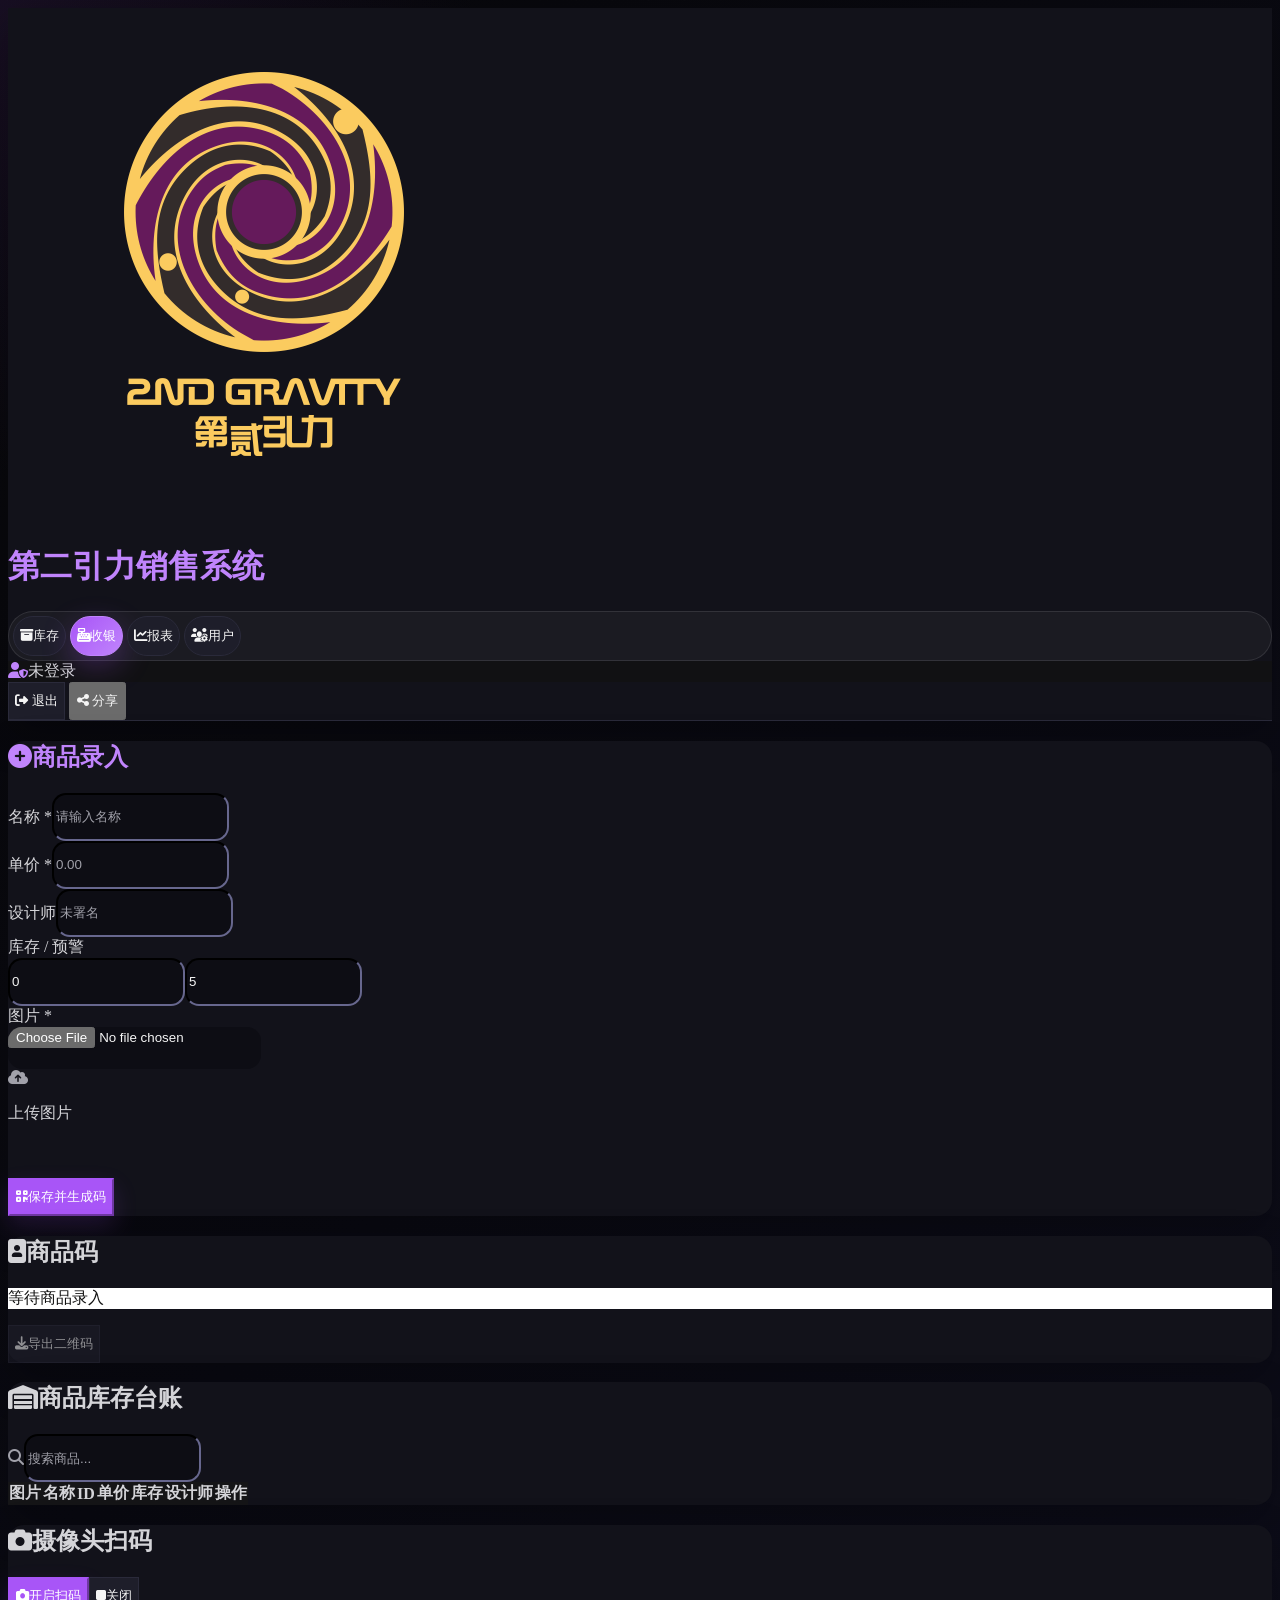
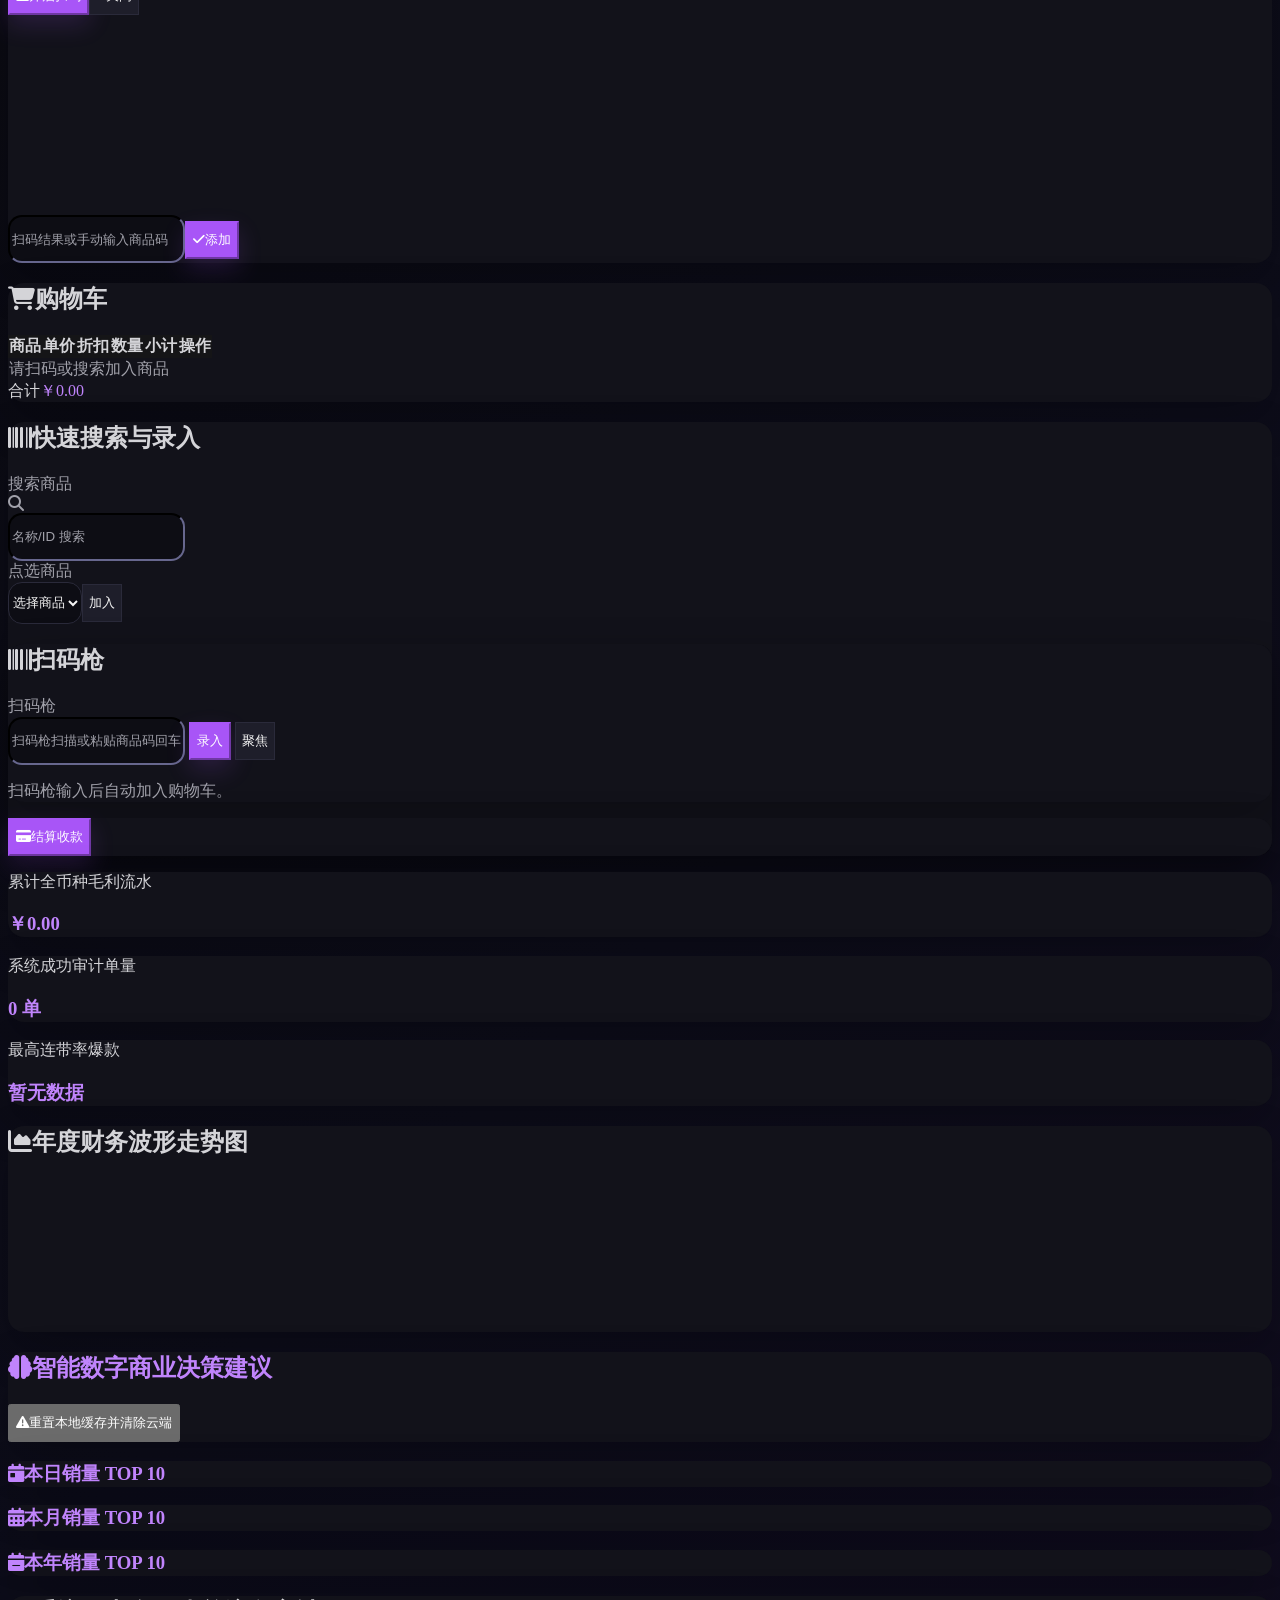
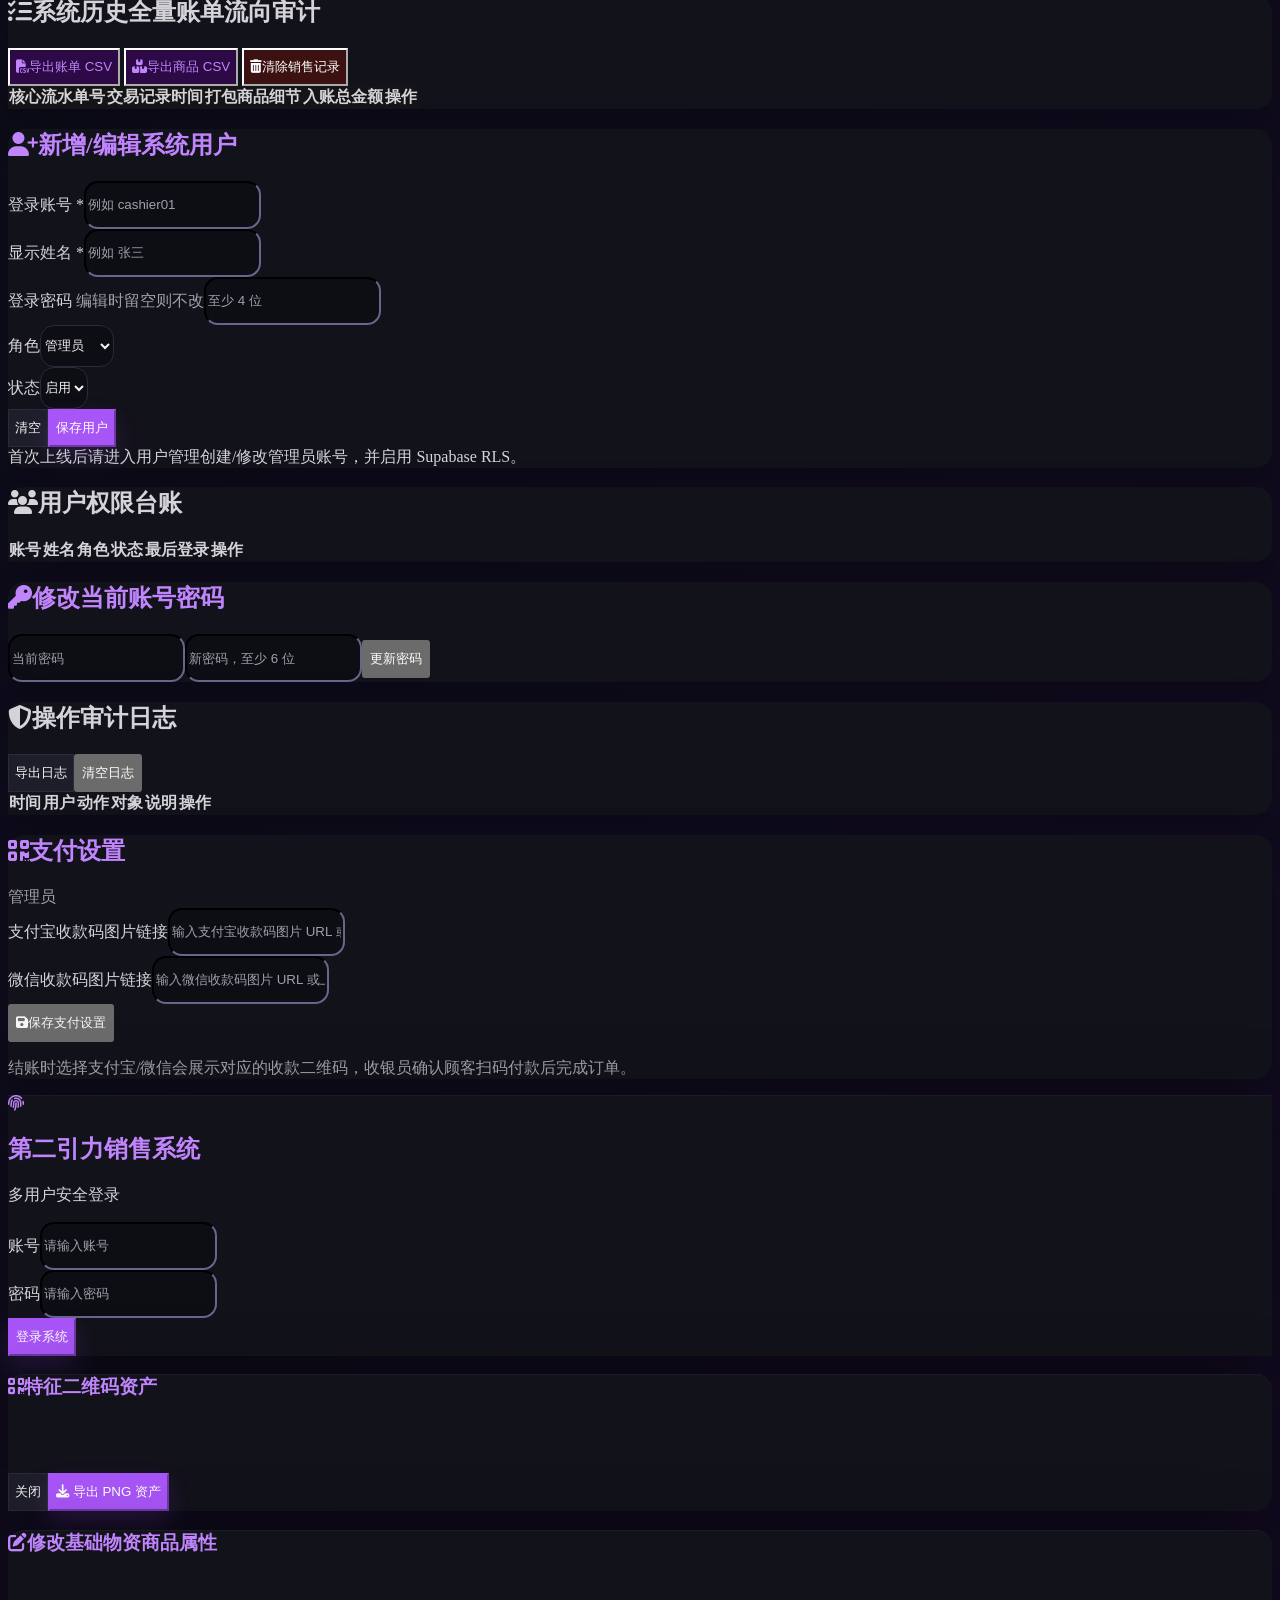
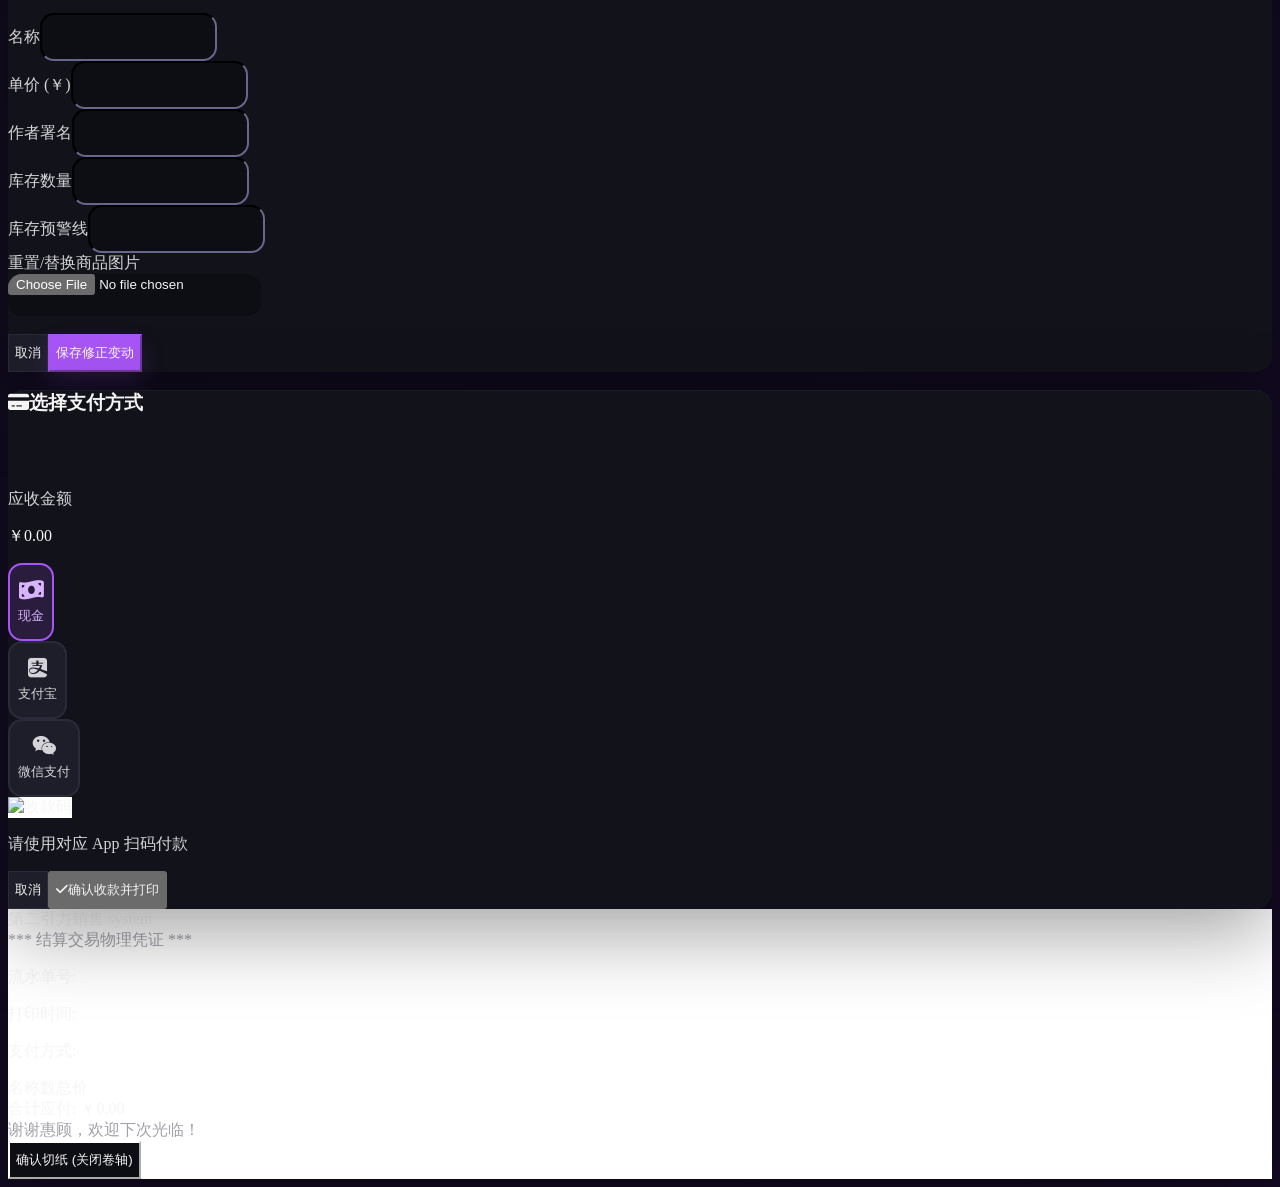
==== commit ab88f8a3: "chore: 整理项目结构，移除旧版文件，New/ 升级为主版本" ====
--- a/index.html
+++ b/index.html
@@ -1,10 +1,9 @@
 <!DOCTYPE html>
-
 <html lang="zh-CN">
 <head>
 <meta charset="utf-8"/>
 <meta content="width=device-width, initial-scale=1.0" name="viewport"/>
-<title>第二引力销售系统 V3 - 重建精简版</title>
+<title>第二引力销售系统 V3</title>
 <link href="manifest.webmanifest" rel="manifest"/>
 <meta content="#111111" name="theme-color"/>
 <meta content="yes" name="mobile-web-app-capable"/>
@@ -20,724 +19,332 @@
 <script src="https://cdn.jsdelivr.net/npm/@supabase/supabase-js@2"></script>
 <script src="https://unpkg.com/html5-qrcode" type="text/javascript"></script>
 <style>
-        /* 强制让手机摄像头视频流完美填满取景框，避免产生黑边 */
-        #reader video {
-            width: 100% !important;
-            height: 100% !important;
-            object-fit: cover !important;
-        }
-
-        /* 🍎 复刻苹果原生相机的黄色手动对焦框动画 */
-        .apple-focus-ring {
-            position: absolute;
-            border: 1.5px solid #eab308; /* yellow-500 */
-            width: 65px;
-            height: 65px;
-            pointer-events: none;
-            transform: translate(-50%, -50%) scale(1.4);
-            opacity: 0;
-            transition: transform 0.2s cubic-bezier(0.175, 0.885, 0.32, 1.275), opacity 0.15s ease;
-            z-index: 30;
-            box-shadow: 0 0 4px rgba(0,0,0,0.5);
-        }
-        .apple-focus-ring::before {
-            content: '';
-            position: absolute;
-            inset: -1px;
-            border: 3px solid #eab308;
-            border-color: #eab308 transparent transparent #eab308;
-            width: 8px;
-            height: 8px;
-        }
-        .apple-focus-ring.active {
-            transform: translate(-50%, -50%) scale(1);
-            opacity: 1;
-        }
-
-
-        /* 个性化灰度 + 橙色主题：高对比、低眩光、统一交互反馈 */
-        :root {
-            --bg-main: #111111;
-            --bg-panel: #1c1c1f;
-            --bg-panel-soft: #262629;
-            --bg-input: #0f0f10;
-            --border-soft: #3f3f46;
-            --border-strong: #52525b;
-            --text-main: #f5f5f4;
-            --text-muted: #d4d4d8;
-            --text-subtle: #a1a1aa;
-            --orange: #f97316;
-            --orange-hover: #ea580c;
-            --orange-soft: rgba(249,115,22,.16);
-            --orange-ring: rgba(251,146,60,.42);
-            --danger: #dc2626;
-        }
-        body {
-            background:
-                radial-gradient(circle at top left, rgba(249,115,22,.10), transparent 30rem),
-                linear-gradient(135deg, #0b0b0c 0%, var(--bg-main) 44%, #18181b 100%) !important;
-            color: var(--text-main) !important;
-        }
-        header {
-            background: rgba(24,24,27,.94) !important;
-            border-color: var(--border-soft) !important;
-            backdrop-filter: blur(12px);
-            box-shadow: 0 14px 40px rgba(0,0,0,.22);
-        }
-        .bg-slate-800, .bg-slate-900, .bg-slate-950\/40, .bg-slate-900\/30 {
-            background-color: var(--bg-panel) !important;
-        }
-        .bg-slate-900 { background-color: var(--bg-input) !important; }
-        .border-slate-700, .border-slate-600 { border-color: var(--border-soft) !important; }
-        .text-slate-100, .text-white { color: var(--text-main) !important; }
-        .text-slate-300, .text-slate-400 { color: var(--text-muted) !important; }
-        .text-slate-500, .text-slate-600 { color: var(--text-subtle) !important; }
-        h1, h2, .text-orange-300, .text-orange-400 { color: #fdba74 !important; }
-        input, select, textarea {
-            background-color: var(--bg-input) !important;
-            border-color: var(--border-soft) !important;
-            color: var(--text-main) !important;
-            caret-color: var(--orange);
-        }
-        input::placeholder, textarea::placeholder { color: #a1a1aa !important; opacity: 1; }
-        input:focus, select:focus, textarea:focus {
-            border-color: var(--orange) !important;
-            box-shadow: 0 0 0 3px var(--orange-ring) !important;
-            outline: none !important;
-        }
-        button {
-            outline-offset: 2px;
-        }
-        button:focus-visible, a:focus-visible {
-            outline: 3px solid var(--orange-ring) !important;
-            outline-offset: 2px;
-        }
-        .bg-orange-500, .bg-orange-600,
-        button[class*="bg-orange-500"], button[class*="bg-orange-600"] {
-            color: #111111 !important;
-            background-color: var(--orange) !important;
-            border-color: var(--orange) !important;
-            box-shadow: 0 10px 25px rgba(249,115,22,.16) !important;
-        }
-        .hover\:bg-orange-600:hover,
-        .hover\:bg-orange-500:hover,
-        button[class*="hover:bg-orange"]:hover {
-            background-color: var(--orange-hover) !important;
-            color: #111111 !important;
-        }
-        .bg-slate-700, button[class*="bg-slate-700"] {
-            background-color: var(--bg-panel-soft) !important;
-            color: var(--text-main) !important;
-            border: 1px solid var(--border-soft);
-        }
-        .hover\:bg-slate-600:hover, button[class*="hover:bg-slate-600"]:hover {
-            background-color: #343438 !important;
-            border-color: var(--orange) !important;
-            color: #fed7aa !important;
-        }
-        table thead tr {
-            background-color: #151517 !important;
-            color: var(--text-muted) !important;
-        }
-        table tbody tr {
-            border-color: #343438 !important;
-        }
-        table tbody tr:hover {
-            background-color: var(--orange-soft) !important;
-        }
-        #nav-tabs button {
-            border: 1px solid var(--border-soft);
-        }
-        #nav-tabs button.bg-orange-600,
-        #nav-tabs button[class*="bg-orange-600"] {
-            background: linear-gradient(135deg, #f97316, #fb923c) !important;
-            color: #111111 !important;
-            border-color: #fb923c !important;
-        }
-        #current-user-badge {
-            background-color: #111113 !important;
-            border-color: var(--border-soft) !important;
-            color: var(--text-muted) !important;
-        }
-        .bg-red-950 { background-color: #3b1111 !important; }
-        .text-red-400 { color: #fca5a5 !important; }
-        .border-red-900 { border-color: #7f1d1d !important; }
-        .bg-amber-950 { background-color: #3a2508 !important; }
-        .text-amber-400, .text-amber-500 { color: #fbbf24 !important; }
-        .bg-white { background-color: #fff7ed !important; }
-        #qr-prod-id, .text-slate-900 { color: #111111 !important; }
-        .shadow-xl { box-shadow: 0 18px 45px rgba(0,0,0,.22) !important; }
-        .rounded-xl { border-radius: 1rem !important; }
-
-
-        /* 手机收银 App 体验优化：PWA、底部结算栏、卡片购物车、手势操作 */
-        .pwa-safe-bottom { padding-bottom: env(safe-area-inset-bottom); }
-        #mobile-checkout-bar {
-            position: fixed; left: 0; right: 0; bottom: 0; z-index: 80;
-            display: none; padding: 10px 12px calc(10px + env(safe-area-inset-bottom));
-            background: rgba(17,17,17,.96); border-top: 1px solid var(--border-soft);
-            box-shadow: 0 -16px 40px rgba(0,0,0,.35); backdrop-filter: blur(14px);
-        }
-        .mobile-cart-card { touch-action: pan-y; transition: transform .18s ease, background .18s ease; }
-        .mobile-cart-card.swiping { background: rgba(220,38,38,.16) !important; }
-        .mobile-cart-card .swipe-hint { display: none; }
-        .mobile-install-btn {
-            position: fixed; right: 14px; bottom: calc(76px + env(safe-area-inset-bottom)); z-index: 75;
-            display: none; align-items: center; gap: 6px;
-            background: var(--orange); color: #111 !important; border: 1px solid var(--orange-hover);
-            border-radius: 999px; padding: 8px 12px; font-weight: 800; font-size: 11px;
-            box-shadow: 0 12px 28px rgba(249,115,22,.22);
-        }
-        #network-status-badge {
-            position: fixed; left: 12px; bottom: calc(82px + env(safe-area-inset-bottom)); z-index: 75;
-            border-radius: 999px; padding: 6px 10px; font-size: 10px; font-weight: 800;
-            border: 1px solid var(--border-soft); background: rgba(28,28,31,.94); color: var(--text-muted);
-            box-shadow: 0 10px 24px rgba(0,0,0,.24);
-        }
-        @media (max-width: 768px) {
-            body { padding-bottom: 92px; }
-            header { position: sticky; top: 0; z-index: 60; }
-            main { padding: 12px !important; }
-            #sales-tab .grid { display: flex !important; flex-direction: column-reverse; gap: 12px !important; }
-            #sales-tab table thead { display: none; }
-            #sales-tab table, #sales-tab tbody, #sales-tab tr, #sales-tab td { display: block; width: 100%; }
-            #sales-tab tr { margin-bottom: 10px; border: 1px solid var(--border-soft); border-radius: 14px; overflow: hidden; background: var(--bg-panel-soft); }
-            #sales-tab td { padding: 8px 10px !important; border: 0 !important; }
-            #interactive-reader-container { max-height: 58vh; }
-            #mobile-checkout-bar { display: flex; align-items: center; justify-content: space-between; gap: 10px; }
-            .mobile-install-btn { display: inline-flex; }
-            .desktop-cart-total { display: none !important; }
-            .mobile-cart-card .swipe-hint { display: inline; color: #fca5a5; font-size: 10px; }
-            input[type=number] { min-height: 34px; }
-        }
-
-
-        /* 手机竖屏精简优化 v12 */
-        .mobile-only { display:none; }
-        @media (max-width: 640px) {
-            body { font-size: 13px; }
-            header .max-w-7xl { padding: 8px 10px !important; gap: 8px !important; }
-            header img { height: 52px !important; }
-            #nav-tabs { width: 100%; display: grid !important; grid-template-columns: repeat(4, minmax(0, 1fr)); gap: 6px; overflow: visible !important; }
-            #nav-tabs button { padding: 9px 6px !important; justify-content: center; font-size: 12px; }
-            #nav-tabs i { margin-right: 2px !important; }
-            #btn-logout, button[onclick="shareAppSystem()"] { padding: 8px 10px !important; }
-            main { padding: 12px 10px 92px !important; }
-            .bg-slate-800 { border-radius: 14px; }
-            #sales-tab .grid { gap: 10px !important; }
-            #sales-tab .p-5, #product-tab .p-5, #report-tab .p-5, #user-tab .p-5 { padding: 12px !important; }
-            #sales-tab h2 { font-size: 14px !important; }
-            #sales-tab table { min-width: 0 !important; }
-            #sales-tab .overflow-x-auto { overflow-x: visible !important; }
-            #interactive-reader-container { max-height: 42vh; aspect-ratio: 1 / 0.82; }
-            #scanner-gun-panel { padding: 10px !important; }
-            #scanner-gun-input { min-width: 0; }
-            .mobile-compact-row { display:grid !important; grid-template-columns: 1fr auto; gap: 6px 8px; padding: 10px !important; }
-            .mobile-compact-row .cart-name { font-size: 13px; line-height: 1.25; }
-            .mobile-compact-row .cart-subtotal { font-size: 15px; }
-            .mobile-compact-row .cart-controls { grid-column: 1 / -1; display:flex; align-items:center; justify-content:space-between; gap:8px; }
-            .mobile-compact-row .cart-controls input { width: 54px !important; }
-            #cart-total-amount { font-size: 24px !important; }
-            .mobile-bottom-checkout { display:flex !important; position: fixed; left: 0; right: 0; bottom: 0; z-index: 50; padding: 10px; background: rgba(15,23,42,.96); border-top: 1px solid var(--border-soft); backdrop-filter: blur(10px); gap: 10px; align-items:center; }
-            .desktop-checkout-card { display:none !important; }
-            #product-tab table, #ledger-table-body, #user-table-body, #audit-table-body { font-size: 11px; }
-            #product-tab th, #product-tab td, #report-tab th, #report-tab td, #user-tab th, #user-tab td { padding: 7px !important; }
-            .mobile-hide { display:none !important; }
-        }
-        @media (min-width: 641px) { .mobile-bottom-checkout { display:none !important; } }
-
-    </style>
+#reader video { width: 100% !important; height: 100% !important; object-fit: cover !important; }
+.apple-focus-ring { position: absolute; border: 1.5px solid #eab308; width: 65px; height: 65px; pointer-events: none; transform: translate(-50%, -50%) scale(1.4); opacity: 0; transition: transform 0.2s cubic-bezier(0.175,0.885,0.32,1.275), opacity 0.15s ease; z-index: 30; box-shadow: 0 0 4px rgba(0,0,0,0.5); }
+.apple-focus-ring::before { content: ''; position: absolute; inset: -1px; border: 3px solid #eab308; border-color: #eab308 transparent transparent #eab308; width: 8px; height: 8px; }
+.apple-focus-ring.active { transform: translate(-50%, -50%) scale(1); opacity: 1; }
+        :root { --bg-main: #0a0a0f; --bg-panel: #12121a; --bg-panel-soft: #1e1e2a; --bg-input: #0d0d14; --border-soft: #2a2a3a; --border-strong: #3a3a50; --text-main: #f5f5f5; --text-muted: #d4d4d8; --text-subtle: #a1a1aa; --accent: #a855f7; --accent-hover: #9333ea; --accent-soft: rgba(168,85,247,.16); --accent-ring: rgba(168,85,247,.42); --danger: #dc2626; }
+body { background: radial-gradient(circle at top left, rgba(168,85,247,.10), transparent 30rem), linear-gradient(135deg, #07070a 0%, #0d0d1a 44%, #150a24 100%) !important; color: var(--text-main) !important; }
+header { background: rgba(24,24,27,.94) !important; border-color: var(--border-soft) !important; backdrop-filter: blur(12px); box-shadow: 0 14px 40px rgba(0,0,0,.22); }
+.bg-slate-800, .bg-slate-900, .bg-slate-950\/40, .bg-slate-900\/30 { background-color: var(--bg-panel) !important; }
+.bg-slate-900 { background-color: var(--bg-input) !important; }
+.border-slate-700, .border-slate-600 { border-color: var(--border-soft) !important; }
+.text-slate-100, .text-white { color: var(--text-main) !important; }
+.text-slate-300, .text-slate-400 { color: var(--text-muted) !important; }
+.text-slate-500, .text-slate-600 { color: var(--text-subtle) !important; }
+h1, h2, .text-orange-300, .text-orange-400 { color: #c084fc !important; }
+input, select, textarea { background-color: var(--bg-input) !important; border-color: var(--border-soft) !important; color: var(--text-main) !important; caret-color: var(--accent); }
+input::placeholder, textarea::placeholder { color: #a1a1aa !important; opacity: 1; }
+input:focus, select:focus, textarea:focus { border-color: var(--accent) !important; box-shadow: 0 0 0 3px var(--accent-ring) !important; outline: none !important; }
+button { outline-offset: 2px; }
+button:focus-visible, a:focus-visible { outline: 3px solid var(--accent-ring) !important; outline-offset: 2px; }
+.bg-orange-500, .bg-orange-600, button[class*="bg-orange-500"], button[class*="bg-orange-600"] { color: #ffffff !important; background-color: var(--accent) !important; border-color: var(--accent) !important; box-shadow: 0 10px 25px rgba(168,85,247,.16) !important; }
+.hover\:bg-orange-600:hover, .hover\:bg-orange-500:hover, button[class*="hover:bg-orange"]:hover { background-color: var(--accent-hover) !important; color: #ffffff !important; }
+.bg-slate-700, button[class*="bg-slate-700"] { background-color: var(--bg-panel-soft) !important; color: var(--text-main) !important; border: 1px solid var(--border-soft); }
+.hover\:bg-slate-600:hover, button[class*="hover:bg-slate-600"]:hover { background-color: #343438 !important; border-color: var(--accent) !important; color: #d8b4fe !important; }
+table thead tr { background-color: #151517 !important; color: var(--text-muted) !important; }
+table tbody tr { border-color: #343438 !important; }
+table tbody tr:hover { background-color: var(--accent-soft) !important; }
+#nav-tabs button { border: 1px solid var(--border-soft); }
+#nav-tabs button.bg-orange-600, #nav-tabs button[class*="bg-orange-600"] { background: linear-gradient(135deg, #a855f7, #c084fc) !important; color: #ffffff !important; border-color: #c084fc !important; }
+#current-user-badge { background-color: #111113 !important; border-color: var(--border-soft) !important; color: var(--text-muted) !important; }
+.bg-red-950 { background-color: #3b1111 !important; }
+.text-red-400 { color: #fca5a5 !important; }
+.border-red-900 { border-color: #7f1d1d !important; }
+.bg-amber-950 { background-color: #2d0a45 !important; }
+.text-amber-400, .text-amber-500 { color: #c084fc !important; }
+.bg-orange-950 { background-color: #2d0a45 !important; }
+.hover\:bg-orange-900:hover { background-color: #3b0764 !important; }
+.text-orange-300 { color: #c084fc !important; }
+.text-orange-400 { color: #c084fc !important; }
+.text-cyan-300 { color: #d8b4fe !important; }
+.shadow-orange-500\/10 { box-shadow: 0 10px 15px -3px rgba(168,85,247,0.1), 0 4px 6px -4px rgba(168,85,247,0.1) !important; }
+.bg-white { background-color: #ffffff !important; }
+#qr-prod-id, .text-slate-900 { color: #111111 !important; }
+.shadow-xl { box-shadow: 0 18px 45px rgba(0,0,0,.22) !important; }
+.rounded-xl { border-radius: 1rem !important; }
+.pwa-safe-bottom { padding-bottom: env(safe-area-inset-bottom); }
+#mobile-checkout-bar { position: fixed; left: 0; right: 0; bottom: 0; z-index: 80; display: none; padding: 10px 12px calc(10px + env(safe-area-inset-bottom)); background: rgba(17,17,17,.96); border-top: 1px solid var(--border-soft); box-shadow: 0 -16px 40px rgba(0,0,0,.35); backdrop-filter: blur(14px); }
+.mobile-cart-card { touch-action: pan-y; transition: transform .18s ease, background .18s ease; }
+.mobile-install-btn { position: fixed; right: 14px; bottom: calc(76px + env(safe-area-inset-bottom)); z-index: 75; display: none; align-items: center; gap: 6px; background: var(--accent); color: #fff !important; border: 1px solid var(--accent-hover); border-radius: 999px; padding: 8px 12px; font-weight: 800; font-size: 11px; box-shadow: 0 12px 28px rgba(168,85,247,.22); }
+#network-status-badge { position: fixed; left: 12px; bottom: calc(82px + env(safe-area-inset-bottom)); z-index: 75; border-radius: 999px; padding: 6px 10px; font-size: 10px; font-weight: 800; border: 1px solid var(--border-soft); background: rgba(28,28,31,.94); color: var(--text-muted); box-shadow: 0 10px 24px rgba(0,0,0,.24); }
+@media (max-width: 768px) {
+    body { padding-bottom: 92px; }
+    header { position: sticky; top: 0; z-index: 60; }
+    main { padding: 12px !important; }
+    #sales-tab .grid { display: flex !important; flex-direction: column-reverse; gap: 12px !important; }
+    #sales-tab table thead { display: none; }
+    #sales-tab table, #sales-tab tbody, #sales-tab tr, #sales-tab td { display: block; width: 100%; }
+    #sales-tab tr { margin-bottom: 10px; border: 1px solid var(--border-soft); border-radius: 14px; overflow: hidden; background: var(--bg-panel-soft); }
+    #sales-tab td { padding: 8px 10px !important; border: 0 !important; }
+    #interactive-reader-container { max-height: 58vh; }
+    #mobile-checkout-bar { display: flex; align-items: center; justify-content: space-between; gap: 10px; }
+    .mobile-install-btn { display: inline-flex; }
+    .desktop-cart-total { display: none !important; }
+    .mobile-cart-card .swipe-hint { display: inline; color: #fca5a5; font-size: 10px; }
+    input[type=number] { min-height: 34px; }
+}
+.mobile-only { display:none; }
+@media (max-width: 640px) {
+    body { font-size: 13px; }
+    header .max-w-7xl { padding: 8px 10px !important; gap: 8px !important; }
+    header img { height: 52px !important; }
+    #nav-tabs { width: 100%; display: grid !important; grid-template-columns: repeat(4, minmax(0, 1fr)); gap: 6px; overflow: visible !important; }
+    #nav-tabs button { padding: 9px 6px !important; justify-content: center; font-size: 12px; }
+    #btn-logout, button[onclick="shareAppSystem()"] { padding: 8px 10px !important; }
+    main { padding: 12px 10px 92px !important; }
+    .bg-slate-800 { border-radius: 14px; }
+    #sales-tab .grid { gap: 10px !important; }
+    #sales-tab .p-5, #product-tab .p-5, #report-tab .p-5, #user-tab .p-5 { padding: 12px !important; }
+    #sales-tab h2 { font-size: 14px !important; }
+    #sales-tab table { min-width: 0 !important; }
+    #sales-tab .overflow-x-auto { overflow-x: visible !important; }
+    #interactive-reader-container { max-height: 42vh; aspect-ratio: 1 / 0.82; }
+    #scanner-gun-panel { padding: 10px !important; }
+    #scanner-gun-input { min-width: 0; }
+    .mobile-compact-row { display:grid !important; grid-template-columns: auto 1fr auto; gap: 6px 8px; padding: 10px !important; }
+    .mobile-compact-row td { width: auto !important; }
+    .mobile-compact-row .cart-name { grid-column: 1; font-size: 13px; line-height: 1.25; }
+    .mobile-compact-row .cart-price { display: none !important; }
+    .mobile-compact-row .cart-subtotal { grid-column: 2 / -1; font-size: 15px; justify-self: end; }
+    .mobile-compact-row .cart-discount { grid-column: 1; grid-row: 2; }
+    .mobile-compact-row .cart-qty { grid-column: 2; grid-row: 2; justify-self: center; }
+    .mobile-compact-row .cart-action { grid-column: 3; grid-row: 2; justify-self: end; }
+    .mobile-compact-row .cart-qty input { width: 54px !important; }
+    #cart-total-amount { font-size: 24px !important; }
+    .mobile-bottom-checkout { display:flex !important; position: fixed; left: 0; right: 0; bottom: 0; z-index: 50; padding: 10px; background: rgba(15,23,42,.96); border-top: 1px solid var(--border-soft); backdrop-filter: blur(10px); gap: 10px; align-items:center; }
+</div>
+</div>
+</div>
+    .desktop-checkout-card { display:none !important; }
+    #product-tab table, #ledger-table-body, #user-table-body, #audit-table-body { font-size: 11px; }
+    #product-tab th, #product-tab td, #report-tab th, #report-tab td, #user-tab th, #user-tab td { padding: 7px !important; }
+    .mobile-hide { display:none !important; }
+}
+@media (min-width: 641px) { .mobile-bottom-checkout { display:none !important; } }
+        .payment-option { display: flex; flex-direction: column; align-items: center; gap: 6px; padding: 14px 8px; border-radius: 14px; border: 2px solid var(--border-soft); background: var(--bg-panel-soft); cursor: pointer; transition: all .15s ease; color: var(--text-muted); }
+        .payment-option:hover { border-color: var(--accent); color: var(--text-main); }
+        .payment-option.active { border-color: var(--accent); background: var(--accent-soft); color: #d8b4fe; }
+        .payment-option i { font-size: 22px; }
+</style>
 </head>
 <body class="bg-slate-900 text-slate-100 min-h-screen font-sans select-none">
 <header class="bg-slate-800 border-b border-slate-700 sticky top-0 z-40">
 <div class="max-w-7xl mx-auto px-4 py-3 flex flex-col sm:flex-row justify-between items-center gap-3">
 <div class="flex items-center space-x-3">
-<img alt="第二引力 Logo" class="h-24 w-auto object-contain filter drop-shadow-[0_0_8px_rgba(34,211,238,0.2)]" src="Logo.png"/>
+<img alt="第二引力 Logo" class="h-24 w-auto object-contain filter drop-shadow-[0_0_8px_rgba(168,85,247,0.3)]" src="Logo.png"/>
 <h1 class="text-lg font-bold tracking-wider text-orange-300 hidden sm:block">第二引力销售系统</h1>
 </div>
 <div class="flex items-center space-x-2 w-full sm:w-auto justify-end">
 <nav class="flex space-x-1 text-xs sm:text-sm overflow-x-auto" id="nav-tabs">
-<button class="px-3 py-2 rounded-lg bg-slate-700 hover:bg-slate-600 font-medium transition whitespace-nowrap" id="btn-product-tab" onclick="switchTab('product-tab')">
-<i class="fa-solid fa-box-archive mr-1"></i> 库存
-                    </button>
-<button class="px-3 py-2 rounded-lg bg-orange-600 text-white font-medium transition whitespace-nowrap" id="btn-sales-tab" onclick="switchTab('sales-tab')">
-<i class="fa-solid fa-cash-register mr-1"></i> 收银
-                    </button>
-<button class="px-3 py-2 rounded-lg bg-slate-700 hover:bg-slate-600 font-medium transition whitespace-nowrap" id="btn-report-tab" onclick="switchTab('report-tab')">
-<i class="fa-solid fa-chart-line mr-1"></i> 报表
-                    </button>
-<button class="px-3 py-2 rounded-lg bg-slate-700 hover:bg-slate-600 font-medium transition whitespace-nowrap hidden" data-permission="user_manage" id="btn-user-tab" onclick="switchTab('user-tab')">
-<i class="fa-solid fa-users-gear mr-1"></i> 用户
-                    </button>
+<button class="px-3 py-2 rounded-lg bg-slate-700 hover:bg-slate-600 font-medium transition flex flex-col items-center gap-0.5 text-[10px]" id="btn-product-tab" onclick="switchTab('product-tab')"><i class="fa-solid fa-box-archive text-xs"></i><span>库存</span></button>
+<button class="px-3 py-2 rounded-lg bg-orange-600 text-white font-medium transition flex flex-col items-center gap-0.5 text-[10px]" id="btn-sales-tab" onclick="switchTab('sales-tab')"><i class="fa-solid fa-cash-register text-xs"></i><span>收银</span></button>
+<button class="px-3 py-2 rounded-lg bg-slate-700 hover:bg-slate-600 font-medium transition flex flex-col items-center gap-0.5 text-[10px]" id="btn-report-tab" onclick="switchTab('report-tab')"><i class="fa-solid fa-chart-line text-xs"></i><span>报表</span></button>
+<button class="px-3 py-2 rounded-lg bg-slate-700 hover:bg-slate-600 font-medium transition flex flex-col items-center gap-0.5 text-[10px] hidden" data-permission="user_manage" id="btn-user-tab" onclick="switchTab('user-tab')"><i class="fa-solid fa-users-gear text-xs"></i><span>用户</span></button>
 </nav>
-<div class="hidden sm:flex items-center gap-1 bg-slate-900 border border-slate-700 text-[11px] px-2 py-1.5 rounded-lg text-slate-300" id="current-user-badge">
-<i class="fa-solid fa-user-shield text-orange-300"></i><span id="current-user-name">未登录</span>
-</div>
-<button class="bg-slate-700 hover:bg-slate-600 text-white text-xs font-bold px-3 py-2 rounded-lg flex items-center shadow-md transition whitespace-nowrap hidden" id="btn-logout" onclick="logoutUser()">
-<i class="fa-solid fa-right-from-bracket mr-1.5"></i> 退出
-                </button>
-<button class="bg-gradient-to-r from-orange-600 to-orange-500 hover:from-orange-500 hover:to-amber-500 text-white text-xs font-bold px-3 py-2 rounded-lg flex items-center shadow-md transition whitespace-nowrap" onclick="shareAppSystem()">
-<i class="fa-solid fa-share-nodes mr-1.5 animate-pulse"></i> 分享
-                </button>
+<div class="hidden sm:flex items-center gap-1 bg-slate-900 border border-slate-700 text-[11px] px-2 py-1.5 rounded-lg text-slate-300" id="current-user-badge"><i class="fa-solid fa-user-shield text-orange-300"></i><span id="current-user-name">未登录</span></div>
+<button class="bg-slate-700 hover:bg-slate-600 text-white text-xs font-bold px-3 py-2 rounded-lg flex items-center shadow-md transition whitespace-nowrap hidden" id="btn-logout" onclick="logoutUser()"><i class="fa-solid fa-right-from-bracket mr-1.5"></i> 退出</button>
+<button class="bg-gradient-to-r from-orange-600 to-orange-500 hover:from-orange-500 hover:to-amber-500 text-white text-xs font-bold px-3 py-2 rounded-lg flex items-center shadow-md transition whitespace-nowrap" onclick="shareAppSystem()"><i class="fa-solid fa-share-nodes mr-1.5 animate-pulse"></i> 分享</button>
 </div>
 </div>
 </header>
 <main class="max-w-7xl mx-auto px-4 py-6">
+<!-- ===== 商品库存标签页 ===== -->
 <section class="tab-content hidden" id="product-tab">
 <div class="grid grid-cols-1 lg:grid-cols-3 gap-6">
 <div class="bg-slate-800 p-5 rounded-xl border border-slate-700 shadow-xl lg:col-span-2">
 <h2 class="text-md font-bold mb-4 text-orange-300 border-b border-slate-700 pb-2"><i class="fa-solid fa-circle-plus mr-2"></i>商品录入</h2>
 <form class="space-y-4" id="product-form" onsubmit="saveProduct(event)">
-<div>
-<label class="block text-xs font-medium text-slate-400 mb-1">名称 *</label>
-<input class="w-full bg-slate-900 border border-slate-600 rounded-lg px-3 py-2 text-sm focus:outline-none focus:border-orange-500 text-slate-100" id="p-name" placeholder="请输入名称" required="" type="text"/>
-</div>
+<div><label class="block text-xs font-medium text-slate-400 mb-1">名称 *</label><input class="w-full bg-slate-900 border border-slate-600 rounded-lg px-3 py-2 text-sm focus:outline-none focus:border-orange-500 text-slate-100" id="p-name" placeholder="请输入名称" required="" type="text"/></div>
 <div class="grid grid-cols-2 gap-4">
-<div>
-<label class="block text-xs font-medium text-slate-400 mb-1">单价 *</label>
-<input class="w-full bg-slate-900 border border-slate-600 rounded-lg px-3 py-2 text-sm focus:outline-none focus:border-orange-500 text-slate-100" id="p-price" placeholder="0.00" required="" step="0.01" type="number"/>
-</div>
-<div>
-<label class="block text-xs font-medium text-slate-400 mb-1">设计师</label>
-<input class="w-full bg-slate-900 border border-slate-600 rounded-lg px-3 py-2 text-sm focus:outline-none focus:border-orange-500 text-slate-100" id="p-designer" placeholder="未署名" type="text"/>
-</div>
-<div class="col-span-2">
-<label class="block text-xs font-medium text-slate-400 mb-1">库存 / 预警</label>
-<div class="grid grid-cols-2 gap-3">
-<input class="w-full bg-slate-900 border border-slate-600 rounded-lg px-3 py-2 text-sm focus:outline-none focus:border-orange-500 text-slate-100" id="p-stock" min="0" placeholder="库存数量" type="number" value="0"/>
-<input class="w-full bg-slate-900 border border-slate-600 rounded-lg px-3 py-2 text-sm focus:outline-none focus:border-orange-500 text-slate-100" id="p-low-stock" min="0" placeholder="预警线" type="number" value="5"/>
-</div>
-</div>
-</div>
-<div>
-<label class="block text-xs font-medium text-slate-400 mb-1">图片 *</label>
-<div class="relative border-2 border-dashed border-slate-600 hover:border-orange-500 rounded-lg p-4 bg-slate-950/40 text-center cursor-pointer transition" onclick="document.getElementById('p-image-file').click()">
-<input accept="image/*" class="hidden" id="p-image-file" onchange="previewUploadedImage(this, 'add')" type="file"/>
-<div class="space-y-1 py-1" id="upload-placeholder">
-<i class="fa-solid fa-cloud-arrow-up text-slate-500 text-2xl"></i>
-<p class="text-xs text-slate-300 font-medium">上传图片</p>
-</div>
-<div class="hidden relative inline-block" id="upload-preview-zone">
-<img class="max-h-24 rounded border border-slate-700 shadow-md" id="upload-preview-img" src=""/>
-<button class="absolute -top-2 -right-2 bg-red-600 hover:bg-red-700 text-white w-5 h-5 rounded-full flex items-center justify-center text-xs shadow" onclick="clearUploadedImage(event, 'add')" type="button">
-<i class="fa-solid fa-xmark"></i>
-</button>
-</div>
-</div>
-</div>
-<button class="w-full bg-orange-500 hover:bg-orange-600 text-slate-950 font-bold py-2.5 rounded-lg text-sm transition shadow-lg shadow-orange-500/10" type="submit">
-<i class="fa-solid fa-qrcode mr-2"></i>保存并生成码
-                        </button>
+<div><label class="block text-xs font-medium text-slate-400 mb-1">单价 *</label><input class="w-full bg-slate-900 border border-slate-600 rounded-lg px-3 py-2 text-sm focus:outline-none focus:border-orange-500 text-slate-100" id="p-price" placeholder="0.00" required="" step="0.01" type="number"/></div>
+<div><label class="block text-xs font-medium text-slate-400 mb-1">设计师</label><input class="w-full bg-slate-900 border border-slate-600 rounded-lg px-3 py-2 text-sm focus:outline-none focus:border-orange-500 text-slate-100" id="p-designer" placeholder="未署名" type="text"/></div>
+<div class="col-span-2"><label class="block text-xs font-medium text-slate-400 mb-1">库存 / 预警</label><div class="grid grid-cols-2 gap-3"><input class="w-full bg-slate-900 border border-slate-600 rounded-lg px-3 py-2 text-sm focus:outline-none focus:border-orange-500 text-slate-100" id="p-stock" min="0" placeholder="库存数量" type="number" value="0"/><input class="w-full bg-slate-900 border border-slate-600 rounded-lg px-3 py-2 text-sm focus:outline-none focus:border-orange-500 text-slate-100" id="p-low-stock" min="0" placeholder="预警线" type="number" value="5"/></div></div>
+</div>
+<div><label class="block text-xs font-medium text-slate-400 mb-1">图片 *</label><div class="relative border-2 border-dashed border-slate-600 hover:border-orange-500 rounded-lg p-4 bg-slate-950/40 text-center cursor-pointer transition" onclick="document.getElementById('p-image-file').click()"><input accept="image/*" class="hidden" id="p-image-file" onchange="previewUploadedImage(this, 'add')" type="file"/><div class="space-y-1 py-1" id="upload-placeholder"><i class="fa-solid fa-cloud-arrow-up text-slate-500 text-2xl"></i><p class="text-xs text-slate-300 font-medium">上传图片</p></div><div class="hidden relative inline-block" id="upload-preview-zone"><img class="max-h-24 rounded border border-slate-700 shadow-md" id="upload-preview-img" src=""/><button class="absolute -top-2 -right-2 bg-red-600 hover:bg-red-700 text-white w-5 h-5 rounded-full flex items-center justify-center text-xs shadow" onclick="clearUploadedImage(event, 'add')" type="button"><i class="fa-solid fa-xmark"></i></button></div></div></div>
+<button class="w-full bg-orange-500 hover:bg-orange-600 text-slate-950 font-bold py-2.5 rounded-lg text-sm transition shadow-lg shadow-orange-500/10" type="submit"><i class="fa-solid fa-qrcode mr-2"></i>保存并生成码</button>
 </form>
 </div>
 <div class="bg-slate-800 p-5 rounded-xl border border-slate-700 shadow-xl flex flex-col items-center justify-between min-h-[280px]">
 <h2 class="text-sm font-bold text-slate-300 self-start border-b border-slate-700 pb-2 w-full"><i class="fa-solid fa-image-portrait mr-2"></i>商品码</h2>
-<div class="my-4 p-3 bg-white rounded flex flex-col items-center shadow-inner" id="qr-display-zone">
-<div id="qrcode-canvas"></div>
-<p class="text-slate-900 font-mono text-[10px] mt-2 font-bold tracking-wider" id="qr-prod-id">等待商品录入</p>
-</div>
-<button class="w-full bg-slate-700 text-slate-400 font-medium py-2 rounded-lg text-xs transition cursor-not-allowed" disabled="" id="btn-download-qr" onclick="downloadQR()">
-<i class="fa-solid fa-download mr-2"></i>导出二维码
-                    </button>
+<div class="my-4 p-3 bg-white rounded flex flex-col items-center shadow-inner" id="qr-display-zone"><div id="qrcode-canvas"></div><p class="text-slate-900 font-bold text-xs mt-1" id="qr-prod-name"></p><p class="text-slate-900 font-mono text-[10px] mt-0.5 font-bold tracking-wider" id="qr-prod-id">等待商品录入</p></div>
+<button class="w-full bg-slate-700 text-slate-400 font-medium py-2 rounded-lg text-xs transition cursor-not-allowed" disabled="" id="btn-download-qr" onclick="downloadQR()"><i class="fa-solid fa-download mr-2"></i>导出二维码</button>
 </div>
 </div>
 <div class="bg-slate-800 p-5 rounded-xl border border-slate-700 shadow-xl mt-6">
-<h2 class="text-md font-bold mb-3 text-slate-300"><i class="fa-solid fa-warehouse mr-2"></i>商品库</h2>
-<div class="overflow-x-auto">
-<table class="w-full text-left border-collapse text-xs">
-<thead>
-<tr class="border-b border-slate-700 text-slate-400 bg-slate-900/30">
-<th class="p-3">图</th>
-<th class="p-3">ID</th>
-<th class="p-3">名称</th>
-<th class="p-3">设计</th>
-<th class="p-3">售价</th>
-<th class="p-3">库存</th>
-<th class="p-3 text-center">操作</th>
-</tr>
-</thead>
-<tbody id="product-table-body"></tbody>
-</table>
-</div>
+<div class="flex items-center justify-between mb-3"><h2 class="text-sm font-bold text-slate-300"><i class="fa-solid fa-warehouse mr-2"></i>商品库存台账</h2><div class="relative"><i class="fa-solid fa-magnifying-glass absolute left-3 top-1/2 -translate-y-1/2 text-slate-500 text-xs"></i><input class="bg-slate-900 border border-slate-600 rounded-lg pl-8 pr-3 py-1.5 text-xs text-slate-200 focus:outline-none focus:border-orange-500 placeholder-slate-500" id="product-search" oninput="renderProductTable()" placeholder="搜索商品..." type="text"/></div></div>
+<div class="overflow-x-auto"><table class="w-full text-left border-collapse text-xs"><thead><tr class="border-b border-slate-700 text-slate-400"><th class="p-2">图片</th><th class="p-2">名称</th><th class="p-2">ID</th><th class="p-2">单价</th><th class="p-2">库存</th><th class="p-2">设计师</th><th class="p-2 text-center">操作</th></tr></thead><tbody id="product-table-body"></tbody></table></div>
 </div>
 </section>
-<section class="tab-content block" id="sales-tab">
+<!-- ===== 收银标签页 ===== -->
+<section class="tab-content" id="sales-tab">
 <div class="grid grid-cols-1 lg:grid-cols-3 gap-6">
-<div class="bg-slate-800 p-5 rounded-xl border border-slate-700 shadow-xl lg:col-span-2 flex flex-col justify-between">
+<div class="lg:col-span-2 space-y-4">
+<div class="bg-slate-800 p-5 rounded-xl border border-slate-700 shadow-xl" id="interactive-reader-container">
+<div class="flex flex-col sm:flex-row sm:items-center sm:justify-between gap-2 mb-3"><h2 class="text-sm font-bold text-slate-300"><i class="fa-solid fa-camera mr-2"></i>摄像头扫码</h2><div class="flex gap-2"><button class="text-xs bg-orange-500 hover:bg-orange-600 text-slate-950 font-bold px-3 py-1.5 rounded-lg" id="start-scanner-btn" onclick="startCameraScan()"><i class="fa-solid fa-camera mr-1"></i>开启扫码</button><button class="text-xs bg-slate-700 text-slate-300 font-bold px-3 py-1.5 rounded-lg hidden" id="stop-scanner-btn" onclick="stopCameraScan()"><i class="fa-solid fa-stop mr-1"></i>关闭</button></div></div>
+<div class="relative rounded-xl overflow-hidden border border-slate-700 bg-black" id="reader" style="min-height:200px;max-height:350px;"></div>
+<div class="flex gap-2 mt-2"><input class="flex-1 bg-slate-900 border border-slate-600 rounded-lg px-3 py-1.5 text-xs text-slate-200 focus:outline-none focus:border-orange-500" id="scan-result" onkeydown="manualScanAndEnter(event)" placeholder="扫码结果或手动输入商品码" type="text"/><button class="bg-orange-500 hover:bg-orange-600 text-slate-950 font-bold px-3 py-1.5 rounded-lg text-xs" onclick="manualScan()"><i class="fa-solid fa-check mr-1"></i>添加</button></div>
+</div>
+<div class="bg-slate-800 p-5 rounded-xl border border-slate-700 shadow-xl">
+<h2 class="text-sm font-bold mb-2 text-slate-300"><i class="fa-solid fa-cart-shopping mr-2"></i>购物车</h2>
+<div class="overflow-x-auto"><table class="w-full text-left border-collapse text-xs"><thead><tr class="border-b border-slate-700 text-slate-400"><th class="p-2">商品</th><th class="p-2">单价</th><th class="p-2">折扣</th><th class="p-2">数量</th><th class="p-2">小计</th><th class="p-2 text-center">操作</th></tr></thead><tbody id="cart-table-body"><tr><td colspan="7" class="p-5 text-center text-slate-500">请扫码或搜索加入商品</td></tr></tbody></table></div>
+<div class="flex justify-between items-center mt-3 pt-2 border-t border-slate-700 desktop-cart-total"><span class="text-slate-400 font-medium text-sm">合计</span><span class="text-2xl font-black text-orange-300" id="cart-total-amount">￥0.00</span></div>
+</div>
+</div>
+<div class="space-y-4">
+<div class="bg-slate-800 p-5 rounded-xl border border-slate-700 shadow-xl">
+<h2 class="text-xs font-bold text-slate-400 mb-2 border-b border-slate-700 pb-2"><i class="fa-solid fa-barcode mr-1"></i>快速搜索与录入</h2>
+<div class="border-t border-slate-700/60 pt-3 mt-1 space-y-3 relative">
+<div><label class="block text-[10px] text-slate-500 mb-1">搜索商品</label><div class="relative"><div class="absolute inset-y-0 left-0 pl-2.5 flex items-center pointer-events-none text-slate-500"><i class="fa-solid fa-magnifying-glass text-[10px]"></i></div><input class="w-full bg-slate-900 border border-slate-600 rounded-lg pl-7 pr-3 py-1.5 text-xs text-slate-200 focus:outline-none focus:border-orange-500 placeholder-slate-500" id="search-prod-input" onfocus="filterSearchProducts()" oninput="filterSearchProducts()" placeholder="名称/ID 搜索" type="text"/><div class="absolute left-0 right-0 mt-1 bg-slate-800 border border-slate-700 rounded-lg shadow-2xl max-h-40 overflow-y-auto hidden z-50 divide-y divide-slate-700/50" id="search-results-panel"></div></div></div>
+<div><label class="block text-[10px] text-slate-500 mb-1">点选商品</label><div class="flex gap-1.5"><select class="flex-1 bg-slate-900 border border-slate-600 rounded-lg px-2 py-1.5 text-xs text-slate-200 focus:outline-none focus:border-orange-500" id="mock-scanner-dropdown"><option value="">选择商品</option></select><button class="bg-slate-700 hover:bg-slate-600 text-orange-300 font-bold px-2.5 py-1.5 rounded-lg text-xs transition border border-slate-600 whitespace-nowrap" onclick="addDropdownProductToCart()">加入</button></div></div>
+</div>
+<div class="bg-slate-800 p-5 rounded-xl border border-slate-700 shadow-xl desktop-checkout-card">
+<div class="bg-slate-800 p-5 rounded-xl border border-slate-700 shadow-xl" id="scanner-gun-panel">
+<h2 class="text-xs font-bold text-slate-400 mb-2 border-b border-slate-700 pb-2"><i class="fa-solid fa-barcode mr-1"></i>扫码枪</h2>
+<div class="space-y-3 pt-2">
 <div>
-<div class="flex justify-between items-center mb-4 border-b border-slate-700 pb-2">
-<h2 class="text-md font-bold text-orange-300"><i class="fa-solid fa-cart-shopping mr-2"></i>收银台</h2>
-<button class="text-[11px] bg-red-950 text-red-400 border border-red-900 px-2 py-0.5 rounded hover:bg-red-900 transition" onclick="clearCart()">清空</button>
-</div>
-<div class="overflow-x-auto min-h-[220px]">
-<table class="w-full text-left text-xs">
-<thead>
-<tr class="border-b border-slate-700 text-slate-400">
-<th class="p-2">商品</th>
-<th class="p-2">单价</th>
-<th class="p-2">折扣</th>
-<th class="p-2" width="96">数量</th>
-<th class="p-2">小计</th>
-<th class="p-2 text-center">删</th>
-</tr>
-</thead>
-<tbody id="cart-table-body"></tbody>
-</table>
-</div>
-</div>
-<div class="border-t border-slate-700 pt-4 mt-4 flex justify-between items-center">
-<span class="text-xs text-slate-400">应收</span>
-<span class="text-2xl font-black text-orange-300 transition-all duration-200" id="cart-total-amount">￥0.00</span>
-</div>
-</div>
-<div class="space-y-4">
-<div class="bg-slate-800 p-5 rounded-xl border border-slate-700 shadow-xl transition-all duration-300" id="interactive-reader">
-<h2 class="text-xs font-bold text-slate-400 mb-3 uppercase tracking-widest flex justify-between items-center">
-<span><i class="fa-solid fa-camera mr-1.5 text-orange-300"></i>扫码</span>
-<span class="text-[9px] bg-amber-950 text-amber-400 px-1.5 py-0.5 rounded animate-pulse">点屏对焦</span>
-</h2>
-<div class="relative overflow-hidden rounded-lg border border-slate-700 bg-slate-950 aspect-square flex flex-col items-center justify-center mb-3 cursor-crosshair" id="interactive-reader-container" onclick="triggerTapToFocus(event)">
-<div class="apple-focus-ring" id="apple-focus-box"></div>
-<div class="absolute inset-0 flex flex-col items-center justify-center text-slate-500 text-xs p-4 text-center z-10" id="reader-placeholder">
-<i class="fa-solid fa-qrcode text-4xl mb-2 text-slate-600 animate-pulse"></i>
-<p>扫码预览</p>
-<p class="text-[10px] text-slate-600 mt-1">点按钮开启</p>
-</div>
-<div class="w-full h-full object-cover" id="reader"></div>
-<div class="absolute inset-4 border border-orange-500/20 pointer-events-none rounded flex items-center justify-center">
-<div class="w-full h-[1px] bg-gradient-to-r from-transparent via-orange-300 to-transparent absolute top-0 animate-[bounce_2s_infinite]"></div>
-</div>
-</div>
-<div class="grid grid-cols-2 gap-2 mb-2">
-<button class="col-span-2 bg-orange-500 hover:bg-orange-600 text-slate-950 font-bold py-2.5 rounded-lg text-xs transition flex items-center justify-center gap-1.5 shadow-md shadow-orange-500/10" id="btn-start-scan" onclick="startCameraScan()">
-<i class="fa-solid fa-video"></i> 手机扫码
-                            </button>
-<button class="bg-slate-700 hover:bg-slate-600 text-orange-300 font-bold py-2.5 rounded-lg text-xs transition hidden items-center justify-center gap-1.5 shadow-md" id="btn-torch" onclick="toggleTorch()">
-<i class="fa-solid fa-bolt"></i> 手电筒
-                            </button>
-<button class="bg-red-600 hover:bg-red-700 text-white font-bold py-2.5 rounded-lg text-xs transition flex items-center justify-center gap-1.5 hidden shadow-md" id="btn-stop-scan" onclick="stopCameraScan()">
-<i class="fa-solid fa-video-slash"></i> 关闭
-                            </button>
-</div>
-<div class="text-[10px] text-slate-400 bg-slate-900 border border-slate-700 rounded-lg px-2 py-1 mb-2 hidden" id="scan-status">扫码准备中...</div>
-<div class="border-t border-slate-700/60 pt-3 mt-1 space-y-3 relative">
-<div>
-<label class="block text-[10px] text-slate-500 mb-1">搜索商品</label>
-<div class="relative">
-<div class="absolute inset-y-0 left-0 pl-2.5 flex items-center pointer-events-none text-slate-500">
-<i class="fa-solid fa-magnifying-glass text-[10px]"></i>
-</div>
-<input class="w-full bg-slate-900 border border-slate-600 rounded-lg pl-7 pr-3 py-1.5 text-xs text-slate-200 focus:outline-none focus:border-orange-500 placeholder-slate-500" id="search-prod-input" onfocus="filterSearchProducts()" oninput="filterSearchProducts()" placeholder="名称/ID 搜索" type="text"/>
-<div class="absolute left-0 right-0 mt-1 bg-slate-800 border border-slate-700 rounded-lg shadow-2xl max-h-40 overflow-y-auto hidden z-50 divide-y divide-slate-700/50" id="search-results-panel"></div>
-</div>
-</div>
-<div>
-<label class="block text-[10px] text-slate-500 mb-1">点选商品</label>
+<label class="block text-[10px] text-slate-500 mb-1" for="scanner-gun-input">扫码枪</label>
 <div class="flex gap-1.5">
-<select class="flex-1 bg-slate-900 border border-slate-600 rounded-lg px-2 py-1.5 text-xs text-slate-200 focus:outline-none focus:border-orange-500" id="mock-scanner-dropdown">
-<option value="">选择商品</option>
-</select>
-<button class="bg-slate-700 hover:bg-slate-600 text-orange-300 font-bold px-2.5 py-1.5 rounded-lg text-xs transition border border-slate-600 whitespace-nowrap" onclick="addDropdownProductToCart()">
-                                        加入
-                                    </button>
-</div>
-</div>
+<input class="flex-1 bg-slate-900 border border-slate-600 rounded-lg px-2 py-1.5 text-xs text-slate-200 focus:outline-none focus:border-orange-500" id="scanner-gun-input" placeholder="扫码枪扫描或粘贴商品码回车" type="text" onkeydown="if(event.key==='Enter'){addToCart(this.value);this.value='';event.preventDefault()}"/>
+<button class="bg-orange-500 hover:bg-orange-600 text-slate-950 font-bold px-2.5 py-1.5 rounded-lg text-xs transition whitespace-nowrap" id="scanner-gun-submit-btn" onclick="var inp=document.getElementById('scanner-gun-input');if(inp.value.trim()){addToCart(inp.value.trim());inp.value=''}">录入</button>
+<button class="bg-slate-700 hover:bg-slate-600 text-orange-300 font-bold px-2.5 py-1.5 rounded-lg text-xs transition border border-slate-600 whitespace-nowrap" id="scanner-gun-focus-btn" onclick="document.getElementById('scanner-gun-input').focus()">聚焦</button>
+</div>
+</div>
+<p class="text-[10px] text-slate-500 mt-1" id="scanner-gun-status">扫码枪输入后自动加入购物车。</p>
 </div>
 </div>
 <div class="bg-slate-800 p-5 rounded-xl border border-slate-700 shadow-xl desktop-checkout-card">
-<button class="w-full bg-orange-500 hover:bg-orange-600 text-slate-950 font-black py-3 rounded-lg text-md transition shadow-lg shadow-orange-500/10" onclick="checkoutAndPrint()">
-<i class="fa-solid fa-print mr-1.5"></i>结算打印
-                        </button>
-</div>
+<button class="w-full bg-orange-500 hover:bg-orange-600 text-slate-950 font-black py-3 rounded-lg text-md transition shadow-lg shadow-orange-500/10" onclick="showPaymentModal()"><i class="fa-solid fa-credit-card mr-1.5"></i>结算收款</button>
 </div>
 </div>
 </section>
+<!-- ===== 报表标签页 ===== -->
 <section class="tab-content hidden" id="report-tab">
 <div class="grid grid-cols-1 md:grid-cols-3 gap-4 mb-6">
-<div class="bg-slate-800 p-5 rounded-xl border border-slate-700 shadow-xl">
-<p class="text-[10px] text-slate-400 font-medium tracking-wider">累计全币种毛利流水</p>
-<h3 class="text-2xl font-bold text-orange-300 mt-1" id="stat-revenue">￥0.00</h3>
-</div>
-<div class="bg-slate-800 p-5 rounded-xl border border-slate-700 shadow-xl">
-<p class="text-[10px] text-slate-400 font-medium tracking-wider">系统成功审计单量</p>
-<h3 class="text-2xl font-bold text-orange-300 mt-1" id="stat-orders">0 单</h3>
-</div>
-<div class="bg-slate-800 p-5 rounded-xl border border-slate-700 shadow-xl">
-<p class="text-[10px] text-slate-400 font-medium tracking-wider">最高连带率爆款</p>
-<h3 class="text-lg font-bold text-amber-400 mt-1 truncate" id="stat-bestseller">暂无数据</h3>
-</div>
+<div class="bg-slate-800 p-5 rounded-xl border border-slate-700 shadow-xl"><p class="text-[10px] text-slate-400 font-medium tracking-wider">累计全币种毛利流水</p><h3 class="text-2xl font-bold text-orange-300 mt-1" id="stat-revenue">￥0.00</h3></div>
+<div class="bg-slate-800 p-5 rounded-xl border border-slate-700 shadow-xl"><p class="text-[10px] text-slate-400 font-medium tracking-wider">系统成功审计单量</p><h3 class="text-2xl font-bold text-orange-300 mt-1" id="stat-orders">0 单</h3></div>
+<div class="bg-slate-800 p-5 rounded-xl border border-slate-700 shadow-xl"><p class="text-[10px] text-slate-400 font-medium tracking-wider">最高连带率爆款</p><h3 class="text-lg font-bold text-amber-400 mt-1 truncate" id="stat-bestseller">暂无数据</h3></div>
 </div>
 <div class="grid grid-cols-1 lg:grid-cols-3 gap-6">
-<div class="bg-slate-800 p-5 rounded-xl border border-slate-700 shadow-xl lg:col-span-2">
-<h2 class="text-sm font-bold mb-3 text-slate-300"><i class="fa-solid fa-chart-area mr-2"></i>年度财务波形走势图</h2>
-<div class="h-[260px] w-full"><canvas id="salesTrendChart"></canvas></div>
-</div>
-<div class="bg-slate-800 p-5 rounded-xl border border-slate-700 shadow-xl flex flex-col justify-between">
-<div>
-<h2 class="text-sm font-bold text-amber-400 border-b border-slate-700 pb-2 mb-3"><i class="fa-solid fa-brain mr-2"></i>智能数字商业决策建议</h2>
-<div class="text-xs leading-relaxed text-slate-300 bg-slate-900/40 p-3 rounded border border-slate-700 h-[190px] overflow-y-auto" id="evaluation-box"></div>
-</div>
-<button class="mt-2 text-[10px] text-red-500 text-left hover:underline" onclick="resetSystemData()"><i class="fa-solid fa-triangle-exclamation mr-1"></i>重置本地缓存并清除云端</button>
-</div>
+<div class="bg-slate-800 p-5 rounded-xl border border-slate-700 shadow-xl lg:col-span-2"><h2 class="text-sm font-bold mb-3 text-slate-300"><i class="fa-solid fa-chart-area mr-2"></i>年度财务波形走势图</h2><div class="h-[260px] w-full"><canvas id="salesTrendChart"></canvas></div></div>
+<div class="bg-slate-800 p-5 rounded-xl border border-slate-700 shadow-xl flex flex-col justify-between"><div><h2 class="text-sm font-bold text-amber-400 border-b border-slate-700 pb-2 mb-3"><i class="fa-solid fa-brain mr-2"></i>智能数字商业决策建议</h2><div class="text-xs leading-relaxed text-slate-300 bg-slate-900/40 p-3 rounded border border-slate-700 h-[190px] overflow-y-auto" id="evaluation-box"></div></div><button class="mt-2 text-[10px] text-red-500 text-left hover:underline" onclick="resetSystemData()"><i class="fa-solid fa-triangle-exclamation mr-1"></i>重置本地缓存并清除云端</button></div>
 </div>
 <div class="mt-6 grid grid-cols-1 md:grid-cols-3 gap-4">
-<div class="bg-slate-800 p-4 rounded-xl border border-slate-700 shadow-xl">
-<div class="flex items-center justify-between border-b border-slate-700 pb-2 mb-2">
-<h3 class="font-bold text-orange-300 text-xs"><i class="fa-solid fa-calendar-day mr-1.5"></i>本日销量 TOP 10</h3>
-<span class="text-[9px] bg-orange-950 text-orange-300 px-1.5 py-0.5 rounded" id="label-today">2026-06-08</span>
-</div>
-<ol class="space-y-1.5 text-xs text-slate-300 min-h-[120px]" id="top-day-list"></ol>
-</div>
-<div class="bg-slate-800 p-4 rounded-xl border border-slate-700 shadow-xl">
-<div class="flex items-center justify-between border-b border-slate-700 pb-2 mb-2">
-<h3 class="font-bold text-orange-300 text-xs"><i class="fa-solid fa-calendar-days mr-1.5"></i>本月销量 TOP 10</h3>
-<span class="text-[9px] bg-orange-950 text-orange-300 px-1.5 py-0.5 rounded" id="label-month">2026-06</span>
-</div>
-<ol class="space-y-1.5 text-xs text-slate-300 min-h-[120px]" id="top-month-list"></ol>
-</div>
-<div class="bg-slate-800 p-4 rounded-xl border border-slate-700 shadow-xl">
-<div class="flex items-center justify-between border-b border-slate-700 pb-2 mb-2">
-<h3 class="font-bold text-amber-400 text-xs"><i class="fa-solid fa-calendar-minus mr-1.5"></i>本年销量 TOP 10</h3>
-<span class="text-[9px] bg-amber-950 text-amber-400 px-1.5 py-0.5 rounded" id="label-year">2026年</span>
-</div>
-<ol class="space-y-1.5 text-xs text-slate-300 min-h-[120px]" id="top-year-list"></ol>
-</div>
+<div class="bg-slate-800 p-4 rounded-xl border border-slate-700 shadow-xl"><div class="flex items-center justify-between border-b border-slate-700 pb-2 mb-2"><h3 class="font-bold text-orange-300 text-xs"><i class="fa-solid fa-calendar-day mr-1.5"></i>本日销量 TOP 10</h3><span class="text-[9px] bg-orange-950 text-orange-300 px-1.5 py-0.5 rounded" id="label-today"></span></div><ol class="space-y-1.5 text-xs text-slate-300 min-h-[120px]" id="top-day-list"></ol></div>
+<div class="bg-slate-800 p-4 rounded-xl border border-slate-700 shadow-xl"><div class="flex items-center justify-between border-b border-slate-700 pb-2 mb-2"><h3 class="font-bold text-orange-300 text-xs"><i class="fa-solid fa-calendar-days mr-1.5"></i>本月销量 TOP 10</h3><span class="text-[9px] bg-orange-950 text-orange-300 px-1.5 py-0.5 rounded" id="label-month"></span></div><ol class="space-y-1.5 text-xs text-slate-300 min-h-[120px]" id="top-month-list"></ol></div>
+<div class="bg-slate-800 p-4 rounded-xl border border-slate-700 shadow-xl"><div class="flex items-center justify-between border-b border-slate-700 pb-2 mb-2"><h3 class="font-bold text-amber-400 text-xs"><i class="fa-solid fa-calendar-minus mr-1.5"></i>本年销量 TOP 10</h3><span class="text-[9px] bg-amber-950 text-amber-400 px-1.5 py-0.5 rounded" id="label-year"></span></div><ol class="space-y-1.5 text-xs text-slate-300 min-h-[120px]" id="top-year-list"></ol></div>
 </div>
 <div class="bg-slate-800 p-5 rounded-xl border border-slate-700 shadow-xl mt-6">
 <div class="flex flex-wrap justify-between items-center gap-2 mb-3 border-b border-slate-700 pb-2">
 <h2 class="text-sm font-bold text-slate-300"><i class="fa-solid fa-list-check mr-2"></i>系统历史全量账单流向审计</h2>
 <div class="flex gap-2">
-<button class="text-[11px] bg-orange-950 px-2 py-1 rounded text-orange-300 font-bold hover:bg-orange-900 transition" onclick="exportOrdersCsv()"><i class="fa-solid fa-file-csv mr-1"></i>导出账单 CSV</button>
-<button class="text-[11px] bg-orange-950 px-2 py-1 rounded text-orange-300 font-bold hover:bg-orange-900 transition" onclick="exportProductsCsv()"><i class="fa-solid fa-boxes-stacked mr-1"></i>导出商品 CSV</button>
-<button aria-label="清除全部销售记录" class="hidden text-[11px] bg-red-950 border border-red-800 px-2 py-1 rounded text-red-300 font-bold hover:bg-red-900 transition" id="admin-clear-sales-btn" onclick="clearAllSalesRecordsByAdmin()" title="仅管理员可用：输入当前管理员密码后清除全部销售记录" type="button"><i class="fa-solid fa-trash-can mr-1"></i>清除销售记录</button>
-</div>
-</div>
-<div class="overflow-x-auto">
-<table class="w-full text-left border-collapse text-xs">
-<thead>
-<tr class="border-b border-slate-700 text-slate-400 bg-slate-900/40 select-none">
-<th class="p-3 cursor-pointer hover:text-orange-300" onclick="handleSort('id')">核心流水单号 <span id="sort-icon-id"></span></th>
-<th class="p-3 cursor-pointer hover:text-orange-300" onclick="handleSort('date')">交易记录时间 <span id="sort-icon-date"></span></th>
-<th class="p-3">打包商品细节</th>
-<th class="p-3 cursor-pointer hover:text-orange-300" onclick="handleSort('total')">入账总金额 <span id="sort-icon-total"></span></th>
-<th class="p-3 text-center">操作</th>
-</tr>
-</thead>
-<tbody id="ledger-table-body"></tbody>
-</table>
-</div>
+<button class="text-xs bg-orange-950 px-2 py-1 rounded text-orange-300 font-bold hover:bg-orange-900 transition" onclick="exportOrdersCsv()"><i class="fa-solid fa-file-csv mr-1"></i>导出账单 CSV</button>
+<button class="text-xs bg-orange-950 px-2 py-1 rounded text-orange-300 font-bold hover:bg-orange-900 transition" onclick="exportProductsCsv()"><i class="fa-solid fa-boxes-stacked mr-1"></i>导出商品 CSV</button>
+<button aria-label="清除全部销售记录" class="text-xs bg-red-950 border border-red-800 px-2 py-1 rounded text-red-300 font-bold hover:bg-red-900 transition" id="admin-clear-sales-btn" onclick="clearAllSalesRecordsByAdmin()" title="仅管理员可用：输入当前管理员密码后清除全部销售记录" type="button"><i class="fa-solid fa-trash-can mr-1"></i>清除销售记录</button>
+</div>
+</div>
+<div class="overflow-x-auto"><table class="w-full text-left border-collapse text-xs"><thead><tr class="border-b border-slate-700 text-slate-400 bg-slate-900/40 select-none"><th class="p-3 cursor-pointer hover:text-orange-300" onclick="handleSort('id')">核心流水单号 <span id="sort-icon-id"></span></th><th class="p-3 cursor-pointer hover:text-orange-300" onclick="handleSort('date')">交易记录时间 <span id="sort-icon-date"></span></th><th class="p-3">打包商品细节</th><th class="p-3 cursor-pointer hover:text-orange-300" onclick="handleSort('total')">入账总金额 <span id="sort-icon-total"></span></th><th class="p-3 text-center">操作</th></tr></thead><tbody id="ledger-table-body"></tbody></table></div>
 </div>
 </section>
+<!-- ===== 用户管理标签页 ===== -->
 <section class="tab-content hidden" id="user-tab">
 <div class="grid grid-cols-1 lg:grid-cols-3 gap-6">
 <div class="bg-slate-800 p-5 rounded-xl border border-slate-700 shadow-xl">
 <h2 class="text-md font-bold mb-4 text-orange-300 border-b border-slate-700 pb-2"><i class="fa-solid fa-user-plus mr-2"></i>新增/编辑系统用户</h2>
-<form class="space-y-4 text-xs" id="user-form" onsubmit="saveUserAccount(event)">
-<input id="u-edit-id" type="hidden"/>
-<div>
-<label class="block text-slate-400 mb-1">登录账号 *</label>
-<input class="w-full bg-slate-900 border border-slate-600 rounded-lg px-3 py-2 text-slate-100" id="u-username" placeholder="例如 cashier01" required="" type="text"/>
-</div>
-<div>
-<label class="block text-slate-400 mb-1">显示姓名 *</label>
-<input class="w-full bg-slate-900 border border-slate-600 rounded-lg px-3 py-2 text-slate-100" id="u-display-name" placeholder="例如 张三" required="" type="text"/>
-</div>
-<div>
-<label class="block text-slate-400 mb-1">登录密码 <span class="text-slate-500">编辑时留空则不改</span></label>
-<input class="w-full bg-slate-900 border border-slate-600 rounded-lg px-3 py-2 text-slate-100" id="u-password" placeholder="至少 4 位" type="password"/>
-</div>
-<div class="grid grid-cols-2 gap-3">
-<div>
-<label class="block text-slate-400 mb-1">角色</label>
-<select class="w-full bg-slate-900 border border-slate-600 rounded-lg px-3 py-2 text-slate-100" id="u-role">
-<option value="admin">管理员</option>
-<option value="manager">店长</option>
-<option value="cashier">收银员</option>
-<option value="viewer">只读审计</option>
-</select>
-</div>
-<div>
-<label class="block text-slate-400 mb-1">状态</label>
-<select class="w-full bg-slate-900 border border-slate-600 rounded-lg px-3 py-2 text-slate-100" id="u-status">
-<option value="active">启用</option>
-<option value="disabled">停用</option>
-</select>
-</div>
-</div>
-<div class="flex gap-2 pt-2">
-<button class="w-1/3 bg-slate-700 hover:bg-slate-600 font-bold py-2 rounded-lg" onclick="resetUserForm()" type="button">清空</button>
-<button class="w-2/3 bg-orange-500 hover:bg-orange-600 text-slate-950 font-bold py-2 rounded-lg" type="submit">保存用户</button>
-</div>
+<form class="space-y-4 text-xs" id="user-form" onsubmit="saveUserAccount(event)"><input id="u-edit-id" type="hidden"/>
+<div><label class="block text-slate-400 mb-1">登录账号 *</label><input class="w-full bg-slate-900 border border-slate-600 rounded-lg px-3 py-2 text-slate-100" id="u-username" placeholder="例如 cashier01" required="" type="text"/></div>
+<div><label class="block text-slate-400 mb-1">显示姓名 *</label><input class="w-full bg-slate-900 border border-slate-600 rounded-lg px-3 py-2 text-slate-100" id="u-display-name" placeholder="例如 张三" required="" type="text"/></div>
+<div><label class="block text-slate-400 mb-1">登录密码 <span class="text-slate-500">编辑时留空则不改</span></label><input class="w-full bg-slate-900 border border-slate-600 rounded-lg px-3 py-2 text-slate-100" id="u-password" placeholder="至少 4 位" type="password"/></div>
+<div class="grid grid-cols-2 gap-3"><div><label class="block text-slate-400 mb-1">角色</label><select class="w-full bg-slate-900 border border-slate-600 rounded-lg px-3 py-2 text-slate-100" id="u-role"><option value="admin">管理员</option><option value="manager">店长</option><option value="cashier">收银员</option><option value="viewer">只读审计</option></select></div><div><label class="block text-slate-400 mb-1">状态</label><select class="w-full bg-slate-900 border border-slate-600 rounded-lg px-3 py-2 text-slate-100" id="u-status"><option value="active">启用</option><option value="disabled">停用</option></select></div></div>
+<div class="flex gap-2 pt-2"><button class="w-1/3 bg-slate-700 hover:bg-slate-600 font-bold py-2 rounded-lg" onclick="resetUserForm()" type="button">清空</button><button class="w-2/3 bg-orange-500 hover:bg-orange-600 text-slate-950 font-bold py-2 rounded-lg" type="submit">保存用户</button></div>
 </form>
-<div class="mt-4 bg-slate-900/50 border border-slate-700 rounded-lg p-3 text-[11px] text-slate-400 leading-relaxed">
-                        首次上线后请进入用户管理创建/修改管理员账号，并启用 Supabase RLS。
-                    </div>
+<div class="mt-4 bg-slate-900/50 border border-slate-700 rounded-lg p-3 text-xs text-slate-400 leading-relaxed">首次上线后请进入用户管理创建/修改管理员账号，并启用 Supabase RLS。</div>
 </div>
 <div class="bg-slate-800 p-5 rounded-xl border border-slate-700 shadow-xl lg:col-span-2">
 <h2 class="text-md font-bold mb-3 text-slate-300"><i class="fa-solid fa-users mr-2"></i>用户权限台账</h2>
-<div class="overflow-x-auto">
-<table class="w-full text-left border-collapse text-xs">
-<thead>
-<tr class="border-b border-slate-700 text-slate-400 bg-slate-900/30">
-<th class="p-3">账号</th><th class="p-3">姓名</th><th class="p-3">角色</th><th class="p-3">状态</th><th class="p-3">最后登录</th><th class="p-3 text-center">操作</th>
-</tr>
-</thead>
-<tbody id="user-table-body"></tbody>
-</table>
-</div>
+<div class="overflow-x-auto"><table class="w-full text-left border-collapse text-xs"><thead><tr class="border-b border-slate-700 text-slate-400 bg-slate-900/30"><th class="p-3">账号</th><th class="p-3">姓名</th><th class="p-3">角色</th><th class="p-3">状态</th><th class="p-3">最后登录</th><th class="p-3 text-center">操作</th></tr></thead><tbody id="user-table-body"></tbody></table></div>
 </div>
 </div>
 <div class="grid grid-cols-1 lg:grid-cols-3 gap-6 mt-6">
 <div class="bg-slate-800 p-5 rounded-xl border border-slate-700 shadow-xl">
 <h2 class="text-md font-bold mb-4 text-amber-400 border-b border-slate-700 pb-2"><i class="fa-solid fa-key mr-2"></i>修改当前账号密码</h2>
-<form class="space-y-3 text-xs" onsubmit="changeOwnPassword(event)">
-<input class="w-full bg-slate-900 border border-slate-600 rounded-lg px-3 py-2 text-slate-100" id="own-old-password" placeholder="当前密码" required="" type="password"/>
-<input class="w-full bg-slate-900 border border-slate-600 rounded-lg px-3 py-2 text-slate-100" id="own-new-password" placeholder="新密码，至少 6 位" required="" type="password"/>
-<button class="w-full bg-amber-500 hover:bg-amber-600 text-slate-950 font-bold py-2 rounded-lg">更新密码</button>
+<form class="space-y-3 text-xs" onsubmit="changeOwnPassword(event)"><input class="w-full bg-slate-900 border border-slate-600 rounded-lg px-3 py-2 text-slate-100" id="own-old-password" placeholder="当前密码" required="" type="password"/><input class="w-full bg-slate-900 border border-slate-600 rounded-lg px-3 py-2 text-slate-100" id="own-new-password" placeholder="新密码，至少 6 位" required="" type="password"/><button class="w-full bg-amber-500 hover:bg-amber-600 text-slate-950 font-bold py-2 rounded-lg">更新密码</button></form>
+</div>
+<div class="bg-slate-800 p-5 rounded-xl border border-slate-700 shadow-xl lg:col-span-2">
+<div class="flex flex-col sm:flex-row sm:justify-between sm:items-center gap-2 mb-3 border-b border-slate-700 pb-2"><h2 class="text-md font-bold text-slate-300"><i class="fa-solid fa-shield-halved mr-2"></i>操作审计日志</h2><div class="flex flex-wrap gap-2"><button class="text-xs bg-slate-700 px-2 py-1 rounded text-orange-300 font-bold hover:bg-slate-600" onclick="exportAuditCsv()">导出日志</button><button class="text-xs bg-red-900/70 border border-red-700 px-2 py-1 rounded text-red-100 font-bold hover:bg-red-800" onclick="clearAuditLogs()">清空日志</button></div></div>
+<div class="overflow-x-auto max-h-72 overflow-y-auto"><table class="w-full text-left border-collapse text-xs"><thead><tr class="border-b border-slate-700 text-slate-400 bg-slate-900/30"><th class="p-3">时间</th><th class="p-3">用户</th><th class="p-3">动作</th><th class="p-3">对象</th><th class="p-3">说明</th><th class="p-3">操作</th></tr></thead><tbody id="audit-table-body"></tbody></table></div>
+</div>
+</div>
+<div class="bg-slate-800 p-5 rounded-xl border border-slate-700 shadow-xl mt-6">
+<div class="flex items-center justify-between border-b border-slate-700 pb-2 mb-3"><h2 class="text-md font-bold text-purple-300"><i class="fa-solid fa-qrcode mr-2"></i>支付设置</h2><span class="text-[10px] text-slate-500">管理员</span></div>
+<form class="space-y-3 text-xs" onsubmit="savePaymentSettings(event)">
+<div><label class="block text-slate-400 mb-1">支付宝收款码图片链接</label><input class="w-full bg-slate-900 border border-slate-600 rounded-lg px-3 py-2 text-slate-100" id="pay-alipay-qr" placeholder="输入支付宝收款码图片 URL 或上传"/></div>
+<div><label class="block text-slate-400 mb-1">微信收款码图片链接</label><input class="w-full bg-slate-900 border border-slate-600 rounded-lg px-3 py-2 text-slate-100" id="pay-wechat-qr" placeholder="输入微信收款码图片 URL 或上传"/></div>
+<button class="w-full bg-purple-500 hover:bg-purple-600 text-white font-bold py-2 rounded-lg" type="submit"><i class="fa-solid fa-floppy-disk mr-1"></i>保存支付设置</button>
+<p class="text-[9px] text-slate-500">结账时选择支付宝/微信会展示对应的收款二维码，收银员确认顾客扫码付款后完成订单。</p>
 </form>
-</div>
-<div class="bg-slate-800 p-5 rounded-xl border border-slate-700 shadow-xl lg:col-span-2">
-<div class="flex flex-col sm:flex-row sm:justify-between sm:items-center gap-2 mb-3 border-b border-slate-700 pb-2">
-<h2 class="text-md font-bold text-slate-300"><i class="fa-solid fa-shield-halved mr-2"></i>操作审计日志</h2>
-<div class="flex flex-wrap gap-2">
-<button class="text-[11px] bg-slate-700 px-2 py-1 rounded text-orange-300 font-bold hover:bg-slate-600" onclick="exportAuditCsv()">导出日志</button>
-<button class="text-[11px] bg-red-900/70 border border-red-700 px-2 py-1 rounded text-red-100 font-bold hover:bg-red-800" data-permission="audit_delete" onclick="clearAuditLogs()">清空日志</button>
-</div>
-</div>
-<div class="overflow-x-auto max-h-72 overflow-y-auto">
-<table class="w-full text-left border-collapse text-xs">
-<thead><tr class="border-b border-slate-700 text-slate-400 bg-slate-900/30"><th class="p-3">时间</th><th class="p-3">用户</th><th class="p-3">动作</th><th class="p-3">对象</th><th class="p-3">说明</th><th class="p-3" data-permission="audit_delete">操作</th></tr></thead>
-<tbody id="audit-table-body"></tbody>
-</table>
-</div>
-</div>
 </div>
 </section>
 </main>
+<!-- ===== 登录弹窗 ===== -->
 <div class="fixed inset-0 bg-slate-950 z-[100] flex items-center justify-center p-4" id="login-modal">
 <div class="bg-slate-800 border border-slate-700 rounded-2xl shadow-2xl max-w-sm w-full p-6">
-<div class="text-center mb-6">
-<div class="inline-flex w-12 h-12 rounded-full bg-orange-500/10 border border-orange-500/30 items-center justify-center mb-3">
-<i class="fa-solid fa-fingerprint text-orange-300 text-xl"></i>
-</div>
-<h2 class="text-xl font-black text-orange-300">第二引力销售系统</h2>
-<p class="text-xs text-slate-400 mt-1">多用户安全登录</p>
-</div>
-<form class="space-y-4" onsubmit="loginUser(event)">
-<div>
-<label class="block text-xs text-slate-400 mb-1">账号</label>
-<input class="w-full bg-slate-900 border border-slate-600 rounded-lg px-3 py-2 text-sm text-slate-100 focus:outline-none focus:border-orange-500" id="login-username" placeholder="请输入账号" required="" type="text"/>
-</div>
-<div>
-<label class="block text-xs text-slate-400 mb-1">密码</label>
-<input class="w-full bg-slate-900 border border-slate-600 rounded-lg px-3 py-2 text-sm text-slate-100 focus:outline-none focus:border-orange-500" id="login-password" placeholder="请输入密码" required="" type="password"/>
-</div>
-<button class="w-full bg-orange-500 hover:bg-orange-600 text-slate-950 font-black py-2.5 rounded-lg text-sm">登录系统</button>
-</form>
+<div class="text-center mb-6"><div class="inline-flex w-12 h-12 rounded-full bg-orange-500/10 border border-orange-500/30 items-center justify-center mb-3"><i class="fa-solid fa-fingerprint text-orange-300 text-xl"></i></div><h2 class="text-xl font-black text-orange-300">第二引力销售系统</h2><p class="text-xs text-slate-400 mt-1">多用户安全登录</p></div>
+<form class="space-y-4" onsubmit="loginUser(event)"><div><label class="block text-xs text-slate-400 mb-1">账号</label><input class="w-full bg-slate-900 border border-slate-600 rounded-lg px-3 py-2 text-sm text-slate-100 focus:outline-none focus:border-orange-500" id="login-username" placeholder="请输入账号" required="" type="text"/></div><div><label class="block text-xs text-slate-400 mb-1">密码</label><input class="w-full bg-slate-900 border border-slate-600 rounded-lg px-3 py-2 text-sm text-slate-100 focus:outline-none focus:border-orange-500" id="login-password" placeholder="请输入密码" required="" type="password"/></div><button type="submit" class="w-full bg-orange-500 hover:bg-orange-600 text-slate-950 font-black py-2.5 rounded-lg text-sm">登录系统</button></form>
 <p class="hidden text-xs text-red-400 text-center mt-4" id="login-error"></p>
 </div>
 </div>
+<!-- ===== QR 查看弹窗 ===== -->
 <div class="fixed inset-0 bg-black/80 z-50 flex items-center justify-center p-4 hidden" id="qr-view-modal">
 <div class="bg-slate-800 border border-slate-700 text-slate-100 p-5 rounded-xl shadow-2xl max-w-xs w-full flex flex-col items-center space-y-4">
-<div class="flex justify-between items-center border-b border-slate-700 pb-2 w-full">
-<h3 class="font-bold text-orange-300 text-sm"><i class="fa-solid fa-qrcode mr-2"></i>特征二维码资产</h3>
-<button class="text-slate-400 hover:text-slate-200 text-sm" onclick="closeQRViewModal()"><i class="fa-solid fa-xmark"></i></button>
-</div>
-<div class="p-4 bg-white rounded flex flex-col items-center shadow-inner mt-2">
-<div id="modal-qrcode-canvas"></div>
-<p class="text-slate-900 font-mono text-[11px] mt-2 font-bold tracking-wider" id="modal-qr-prod-id"></p>
-</div>
-<div class="text-center w-full px-1">
-<p class="text-xs font-bold text-slate-200 truncate" id="modal-qr-prod-name"></p>
-</div>
-<div class="flex space-x-2 w-full pt-1">
-<button class="w-1/3 bg-slate-700 hover:bg-slate-600 text-xs font-bold py-2 rounded-lg" onclick="closeQRViewModal()" type="button">关闭</button>
-<button class="w-2/3 bg-orange-500 hover:bg-orange-600 text-slate-950 text-xs font-bold py-2 rounded-lg shadow-lg flex items-center justify-center gap-1" onclick="downloadModalQR()" type="button">
-<i class="fa-solid fa-download"></i> 导出 PNG 资产
-                </button>
-</div>
-</div>
-</div>
+<div class="flex justify-between items-center border-b border-slate-700 pb-2 w-full"><h3 class="font-bold text-orange-300 text-sm"><i class="fa-solid fa-qrcode mr-2"></i>特征二维码资产</h3><button class="text-slate-400 hover:text-slate-200 text-sm" onclick="closeQRViewModal()"><i class="fa-solid fa-xmark"></i></button></div>
+<div class="p-4 bg-white rounded flex flex-col items-center shadow-inner mt-2"><div id="modal-qrcode-canvas"></div><p class="text-slate-900 font-mono text-[10px] mt-2 font-bold tracking-wider" id="modal-qr-prod-id"></p></div>
+<div class="text-center w-full px-1"><p class="text-xs font-bold text-slate-200 truncate" id="modal-qr-prod-name"></p></div>
+<div class="flex space-x-2 w-full pt-1"><button class="w-1/3 bg-slate-700 hover:bg-slate-600 text-xs font-bold py-2 rounded-lg" onclick="closeQRViewModal()" type="button">关闭</button><button class="w-2/3 bg-orange-500 hover:bg-orange-600 text-slate-950 text-xs font-bold py-2 rounded-lg shadow-lg flex items-center justify-center gap-1" onclick="downloadModalQR()" type="button"><i class="fa-solid fa-download"></i> 导出 PNG 资产</button></div>
+</div>
+</div>
+<!-- ===== 编辑商品弹窗 ===== -->
 <div class="fixed inset-0 bg-black/80 z-50 flex items-center justify-center p-4 hidden" id="edit-product-modal">
 <div class="bg-slate-800 border border-slate-700 text-slate-100 p-5 rounded-xl shadow-2xl max-w-md w-full space-y-4">
-<div class="flex justify-between items-center border-b border-slate-700 pb-2">
-<h3 class="font-bold text-orange-300 text-md"><i class="fa-solid fa-pen-to-square mr-2"></i>修改基础物资商品属性</h3>
-<button class="text-slate-400 hover:text-slate-200 text-sm" onclick="closeEditModal()"><i class="fa-solid fa-xmark"></i></button>
-</div>
+<div class="flex justify-between items-center border-b border-slate-700 pb-2"><h3 class="font-bold text-orange-300 text-md"><i class="fa-solid fa-pen-to-square mr-2"></i>修改基础物资商品属性</h3><button class="text-slate-400 hover:text-slate-200 text-sm" onclick="closeEditModal()"><i class="fa-solid fa-xmark"></i></button></div>
 <form class="space-y-4 text-xs" onsubmit="saveEditProduct(event)">
-<div>
-<label class="block text-slate-400 mb-1">名称</label>
-<input class="w-full bg-slate-900 border border-slate-600 rounded-lg px-3 py-2 text-slate-100" id="edit-p-name" required="" type="text"/>
-</div>
-<div class="grid grid-cols-2 gap-3">
-<div>
-<label class="block text-slate-400 mb-1">单价 (￥)</label>
-<input class="w-full bg-slate-900 border border-slate-600 rounded-lg px-3 py-2 text-slate-100" id="edit-p-price" required="" step="0.01" type="number"/>
-</div>
-<div>
-<label class="block text-slate-400 mb-1">作者署名</label>
-<input class="w-full bg-slate-900 border border-slate-600 rounded-lg px-3 py-2 text-slate-100" id="edit-p-designer" type="text"/>
-</div>
-</div>
-<div class="grid grid-cols-2 gap-3">
-<div>
-<label class="block text-slate-400 mb-1">库存数量</label>
-<input class="w-full bg-slate-900 border border-slate-600 rounded-lg px-3 py-2 text-slate-100" id="edit-p-stock" min="0" type="number"/>
-</div>
-<div>
-<label class="block text-slate-400 mb-1">库存预警线</label>
-<input class="w-full bg-slate-900 border border-slate-600 rounded-lg px-3 py-2 text-slate-100" id="edit-p-low-stock" min="0" type="number"/>
-</div>
-</div>
-<div>
-<label class="block text-slate-400 mb-1">重置/替换商品图片</label>
-<div class="relative border border-dashed border-slate-600 rounded-lg p-3 bg-slate-950/40 text-center cursor-pointer" onclick="document.getElementById('edit-p-image-file').click()">
-<input accept="image/*" class="hidden" id="edit-p-image-file" onchange="previewUploadedImage(this, 'edit')" type="file"/>
-<div class="inline-block relative" id="edit-upload-preview-zone">
-<img class="max-h-20 rounded border border-slate-700" id="edit-upload-preview-img" src=""/>
-</div>
-</div>
-</div>
-<div class="flex space-x-2 pt-2">
-<button class="w-1/3 bg-slate-700 hover:bg-slate-600 font-bold py-2 rounded-lg" onclick="closeEditModal()" type="button">取消</button>
-<button class="w-2/3 bg-orange-500 hover:bg-orange-600 text-slate-950 font-bold py-2 rounded-lg shadow" type="submit">保存修正变动</button>
-</div>
+<div><label class="block text-slate-400 mb-1">名称</label><input class="w-full bg-slate-900 border border-slate-600 rounded-lg px-3 py-2 text-slate-100" id="edit-p-name" required="" type="text"/></div>
+<div class="grid grid-cols-2 gap-3"><div><label class="block text-slate-400 mb-1">单价 (￥)</label><input class="w-full bg-slate-900 border border-slate-600 rounded-lg px-3 py-2 text-slate-100" id="edit-p-price" required="" step="0.01" type="number"/></div><div><label class="block text-slate-400 mb-1">作者署名</label><input class="w-full bg-slate-900 border border-slate-600 rounded-lg px-3 py-2 text-slate-100" id="edit-p-designer" type="text"/></div></div>
+<div class="grid grid-cols-2 gap-3"><div><label class="block text-slate-400 mb-1">库存数量</label><input class="w-full bg-slate-900 border border-slate-600 rounded-lg px-3 py-2 text-slate-100" id="edit-p-stock" min="0" type="number"/></div><div><label class="block text-slate-400 mb-1">库存预警线</label><input class="w-full bg-slate-900 border border-slate-600 rounded-lg px-3 py-2 text-slate-100" id="edit-p-low-stock" min="0" type="number"/></div></div>
+<div><label class="block text-slate-400 mb-1">重置/替换商品图片</label><div class="relative border border-dashed border-slate-600 rounded-lg p-3 bg-slate-950/40 text-center cursor-pointer" onclick="document.getElementById('edit-p-image-file').click()"><input accept="image/*" class="hidden" id="edit-p-image-file" onchange="previewUploadedImage(this, 'edit')" type="file"/><div class="inline-block relative" id="edit-upload-preview-zone"><img class="max-h-20 rounded border border-slate-700" id="edit-upload-preview-img" src=""/></div></div></div>
+<div class="flex space-x-2 pt-2"><button class="w-1/3 bg-slate-700 hover:bg-slate-600 font-bold py-2 rounded-lg" onclick="closeEditModal()" type="button">取消</button><button class="w-2/3 bg-orange-500 hover:bg-orange-600 text-slate-950 font-bold py-2 rounded-lg shadow" type="submit">保存修正变动</button></div>
 </form>
 </div>
-</div>
+<!-- ===== 支付方式选择弹窗 ===== -->
+<div class="fixed inset-0 bg-black/80 z-50 flex items-center justify-center p-4 hidden" id="payment-modal">
+<div class="bg-slate-800 border border-slate-700 text-slate-100 p-5 rounded-xl shadow-2xl max-w-sm w-full">
+<div class="flex justify-between items-center border-b border-slate-700 pb-2"><h3 class="font-bold text-purple-300 text-md"><i class="fa-solid fa-credit-card mr-2"></i>选择支付方式</h3><button class="text-slate-400 hover:text-slate-200 text-sm" onclick="closePaymentModal()"><i class="fa-solid fa-xmark"></i></button></div>
+<div class="text-center py-4"><p class="text-[10px] text-slate-400">应收金额</p><p class="text-3xl font-black text-purple-300" id="payment-total">￥0.00</p></div>
+<div class="grid grid-cols-3 gap-3 mb-4">
+<button class="payment-option active" data-method="cash" onclick="selectPayment('cash')"><i class="fa-solid fa-money-bill-wave"></i><span class="text-[10px] font-bold">现金</span></button>
+<button class="payment-option" data-method="alipay" onclick="selectPayment('alipay')"><i class="fa-brands fa-alipay"></i><span class="text-[10px] font-bold">支付宝</span></button>
+<button class="payment-option" data-method="wechat" onclick="selectPayment('wechat')"><i class="fa-brands fa-weixin"></i><span class="text-[10px] font-bold">微信支付</span></button>
+</div>
+<div class="bg-slate-900/60 border border-slate-700 rounded-lg p-3 text-center hidden" id="payment-qr-area">
+<img class="w-36 h-36 mx-auto rounded border border-slate-600 object-contain bg-white" id="payment-qr-img" src="" alt="收款码"/>
+<p class="text-[10px] text-slate-400 mt-1" id="payment-qr-hint">请使用对应 App 扫码付款</p>
+</div>
+<div class="flex gap-2 pt-2 mt-1"><button class="w-1/3 bg-slate-700 hover:bg-slate-600 font-bold py-2.5 rounded-lg text-xs" onclick="closePaymentModal()">取消</button><button class="w-2/3 bg-purple-500 hover:bg-purple-600 text-white font-black py-2.5 rounded-lg text-xs shadow-lg" onclick="confirmPayment()"><i class="fa-solid fa-check mr-1"></i>确认收款并打印</button></div>
+</div>
+</div>
+</div>
+<!-- ===== 打印票据弹窗 ===== -->
 <div class="fixed inset-0 bg-black/80 z-50 flex items-center justify-center p-4 hidden" id="printer-modal">
 <div class="bg-white text-slate-950 p-5 rounded-md shadow-2xl max-w-xs w-full font-mono text-xs border-t-8 border-dashed border-slate-400">
 <div class="text-center font-bold text-sm tracking-widest mb-1">第二引力销售 system</div>
 <div class="text-center text-[10px] text-slate-500 mb-3" id="ticket-title-type">*** 结算交易物理凭证 ***</div>
-<div class="border-b border-dashed border-slate-400 pb-1.5 space-y-0.5 text-[10px]">
-<p>流水单号: <span id="ticket-id"></span></p>
-<p>打印时间: <span id="ticket-time"></span></p>
-</div>
-<div class="py-2 border-b border-dashed border-slate-400">
-<div class="grid grid-cols-4 font-bold text-[10px] mb-1 text-slate-700">
-<span class="col-span-2">名称</span><span class="text-center">数</span><span class="text-right">总价</span>
-</div>
-<div class="space-y-1 text-[10px]" id="ticket-items"></div>
-</div>
+<div class="border-b border-dashed border-slate-400 pb-1.5 space-y-0.5 text-[10px]"><p>流水单号: <span id="ticket-id"></span></p><p>打印时间: <span id="ticket-time"></span></p><p>支付方式: <span id="ticket-payment"></span></p></div>
+<div class="py-2 border-b border-dashed border-slate-400"><div class="grid grid-cols-4 font-bold text-[10px] mb-1 text-slate-700"><span class="col-span-2">名称</span><span class="text-center">数</span><span class="text-right">总价</span></div><div class="space-y-1 text-[10px]" id="ticket-items"></div></div>
 <div class="py-2 font-bold text-right text-sm">合计应付: <span id="ticket-total">￥0.00</span></div>
 <div class="text-center text-[9px] text-slate-500 mt-3 border-t border-dashed border-slate-300 pt-2">谢谢惠顾，欢迎下次光临！</div>
 <button class="mt-4 w-full bg-slate-900 text-white font-bold py-1.5 rounded text-[10px] hover:bg-slate-800" onclick="closePrinterModal()">确认切纸 (关闭卷轴)</button>
 </div>
 </div>
-
-
-
-
-
-
-
-
-
-
-
-
-
-
-<script src="assets/js/app.bundle.js"></script>
+<script src="assets/js/app.bundle.js?v=3.2.1"></script>
 </body>
 </html>
--- a/assets/css/v3-ui.css
+++ b/assets/css/v3-ui.css
@@ -1,31 +1,35 @@
-/* 第二引力销售系统 V3 UI Experience Layer
-   目标：移动优先、触感更好、信息层级更清晰、不改动核心业务逻辑。 */
+/* 第二引力销售系统 V3 UI 增强层
+   移动优先、触感更好、信息层级更清晰。 */
+
 :root {
   color-scheme: dark;
   --v3-bg: #09090b;
   --v3-card: rgba(24,24,27,.72);
   --v3-card-solid: #18181b;
   --v3-line: rgba(255,255,255,.10);
-  --v3-line-strong: rgba(251,146,60,.38);
+  --v3-line-strong: rgba(168,85,247,.38);
   --v3-text: #fafaf9;
   --v3-muted: #a1a1aa;
-  --v3-accent: #f97316;
-  --v3-accent-2: #fb923c;
+  --v3-accent: #a855f7;
+  --v3-accent-2: #c084fc;
   --v3-good: #22c55e;
   --v3-warn: #f59e0b;
   --v3-bad: #ef4444;
   --v3-radius: 20px;
 }
+
 html { scroll-behavior: smooth; }
+
 body {
   min-height: 100svh;
   -webkit-font-smoothing: antialiased;
   text-rendering: optimizeLegibility;
   background:
-    radial-gradient(circle at 8% 0%, rgba(249,115,22,.18), transparent 26rem),
-    radial-gradient(circle at 88% 10%, rgba(251,146,60,.10), transparent 24rem),
+    radial-gradient(circle at 8% 0%, rgba(168,85,247,.18), transparent 26rem),
+    radial-gradient(circle at 88% 10%, rgba(192,132,252,.10), transparent 24rem),
     linear-gradient(140deg, #070707 0%, #111113 48%, #18181b 100%) !important;
 }
+
 body::before {
   content: "";
   position: fixed;
@@ -37,62 +41,78 @@
   mask-image: radial-gradient(circle at top, #000 0%, transparent 70%);
   z-index: -1;
 }
+
 header {
   border-bottom: 1px solid var(--v3-line) !important;
   background: rgba(12,12,14,.76) !important;
   backdrop-filter: blur(20px) saturate(1.2) !important;
-}
+main > section:hover, .tab-content > div:hover {
+  border-color: rgba(168,85,247,.24) !important;
+}
+}
+
 main > section, .tab-content > div, form, .rounded-xl, .rounded-lg {
   transition: transform .18s ease, border-color .18s ease, box-shadow .18s ease, background .18s ease;
 }
-main > section:hover, .tab-content > div:hover {
-  border-color: rgba(251,146,60,.24) !important;
-}
+
+
 .bg-slate-800, .bg-slate-900\/30, .bg-slate-950\/40 {
   background: var(--v3-card) !important;
   backdrop-filter: blur(16px);
 }
+
 .shadow-xl, .shadow-2xl {
   box-shadow: 0 24px 80px rgba(0,0,0,.36), inset 0 1px 0 rgba(255,255,255,.04) !important;
 }
+
 button, input, select, textarea, a {
   -webkit-tap-highlight-color: transparent;
 }
+
 button {
   min-height: 38px;
   transform: translateZ(0);
 }
+
 button:active { transform: scale(.985); }
 button[disabled], .v3-disabled { opacity: .55; cursor: not-allowed; }
+
 input, select, textarea {
   min-height: 42px;
   border-radius: 14px !important;
 }
+
 table { border-collapse: separate; border-spacing: 0; }
 thead tr { position: sticky; top: 0; z-index: 1; }
 tbody tr { transition: background .16s ease, transform .16s ease; }
 tbody tr:hover { transform: translateY(-1px); }
+
 #nav-tabs {
   padding: 4px;
   border: 1px solid var(--v3-line);
   border-radius: 999px;
   background: rgba(255,255,255,.04);
 }
+
 #nav-tabs button {
   border-radius: 999px !important;
   min-height: 40px;
 }
+
 #nav-tabs button.bg-orange-600 {
   background: linear-gradient(135deg, var(--v3-accent), var(--v3-accent-2)) !important;
-  box-shadow: 0 10px 30px rgba(249,115,22,.28) !important;
-}
+  box-shadow: 0 10px 30px rgba(168,85,247,.28) !important;
+}
+
 #login-modal > div, [id$="-modal"] > div {
   animation: v3-pop .22s cubic-bezier(.2,.9,.2,1);
 }
+
 @keyframes v3-pop {
   from { opacity: 0; transform: translateY(8px) scale(.98); }
   to { opacity: 1; transform: translateY(0) scale(1); }
 }
+
 #v3-toast-stack {
   position: fixed;
   top: calc(14px + env(safe-area-inset-top));
@@ -102,6 +122,7 @@
   gap: 10px;
   width: min(380px, calc(100vw - 28px));
 }
+
 .v3-toast {
   display: grid;
   grid-template-columns: 30px 1fr auto;
@@ -116,13 +137,17 @@
   backdrop-filter: blur(18px);
   animation: v3-slide-in .2s ease;
 }
+
 .v3-toast.success { border-left-color: var(--v3-good); }
 .v3-toast.warning { border-left-color: var(--v3-warn); }
 .v3-toast.error { border-left-color: var(--v3-bad); }
+
 .v3-toast .v3-toast-title { font-weight: 900; font-size: 13px; color: var(--v3-text); }
 .v3-toast .v3-toast-message { font-size: 12px; color: #d4d4d8; line-height: 1.5; }
 .v3-toast button { min-height: 24px; color: var(--v3-muted); }
+
 @keyframes v3-slide-in { from { opacity: 0; transform: translateX(12px); } to { opacity: 1; transform: translateX(0); } }
+
 #v3-sync-indicator {
   position: fixed;
   left: 14px;
@@ -135,14 +160,18 @@
   border-radius: 999px;
   border: 1px solid var(--v3-line);
   background: rgba(24,24,27,.90);
-  color: #fed7aa;
+  color: #d8b4fe;
   font-size: 12px;
   font-weight: 800;
   box-shadow: 0 14px 40px rgba(0,0,0,.28);
 }
+
 #v3-sync-indicator.active { display: inline-flex; }
-.v3-dot { width: 8px; height: 8px; border-radius: 50%; background: var(--v3-accent); box-shadow: 0 0 0 6px rgba(249,115,22,.12); animation: v3-pulse 1s infinite; }
+
+.v3-dot { width: 8px; height: 8px; border-radius: 50%; background: var(--v3-accent); box-shadow: 0 0 0 6px rgba(168,85,247,.12); animation: v3-pulse 1s infinite; }
+
 @keyframes v3-pulse { 50% { opacity: .45; transform: scale(.82); } }
+
 .v3-fab {
   position: fixed;
   right: 16px;
@@ -157,9 +186,11 @@
   color: #111 !important;
   font-size: 12px;
   font-weight: 900;
-  box-shadow: 0 18px 48px rgba(249,115,22,.28);
-}
+  box-shadow: 0 18px 48px rgba(168,85,247,.28);
+}
+
 .v3-fab.show { display: inline-flex; }
+
 .v3-status-pill {
   display: inline-flex;
   align-items: center;
@@ -172,8 +203,10 @@
   font-size: 11px;
   font-weight: 800;
 }
+
 .v3-status-pill.online::before { content:""; width: 7px; height: 7px; border-radius: 99px; background: var(--v3-good); }
 .v3-status-pill.offline::before { content:""; width: 7px; height: 7px; border-radius: 99px; background: var(--v3-bad); }
+
 @media (max-width: 768px) {
   #v3-toast-stack { top: auto; bottom: calc(92px + env(safe-area-inset-bottom)); right: 10px; width: calc(100vw - 20px); }
   #nav-tabs { border-radius: 22px; }
@@ -182,6 +215,7 @@
   input, select, textarea { font-size: 16px !important; }
   .overflow-x-auto { border-radius: 16px; border: 1px solid var(--v3-line); }
 }
+
 @media (prefers-reduced-motion: reduce) {
   *, *::before, *::after { animation: none !important; transition: none !important; scroll-behavior: auto !important; }
 }
